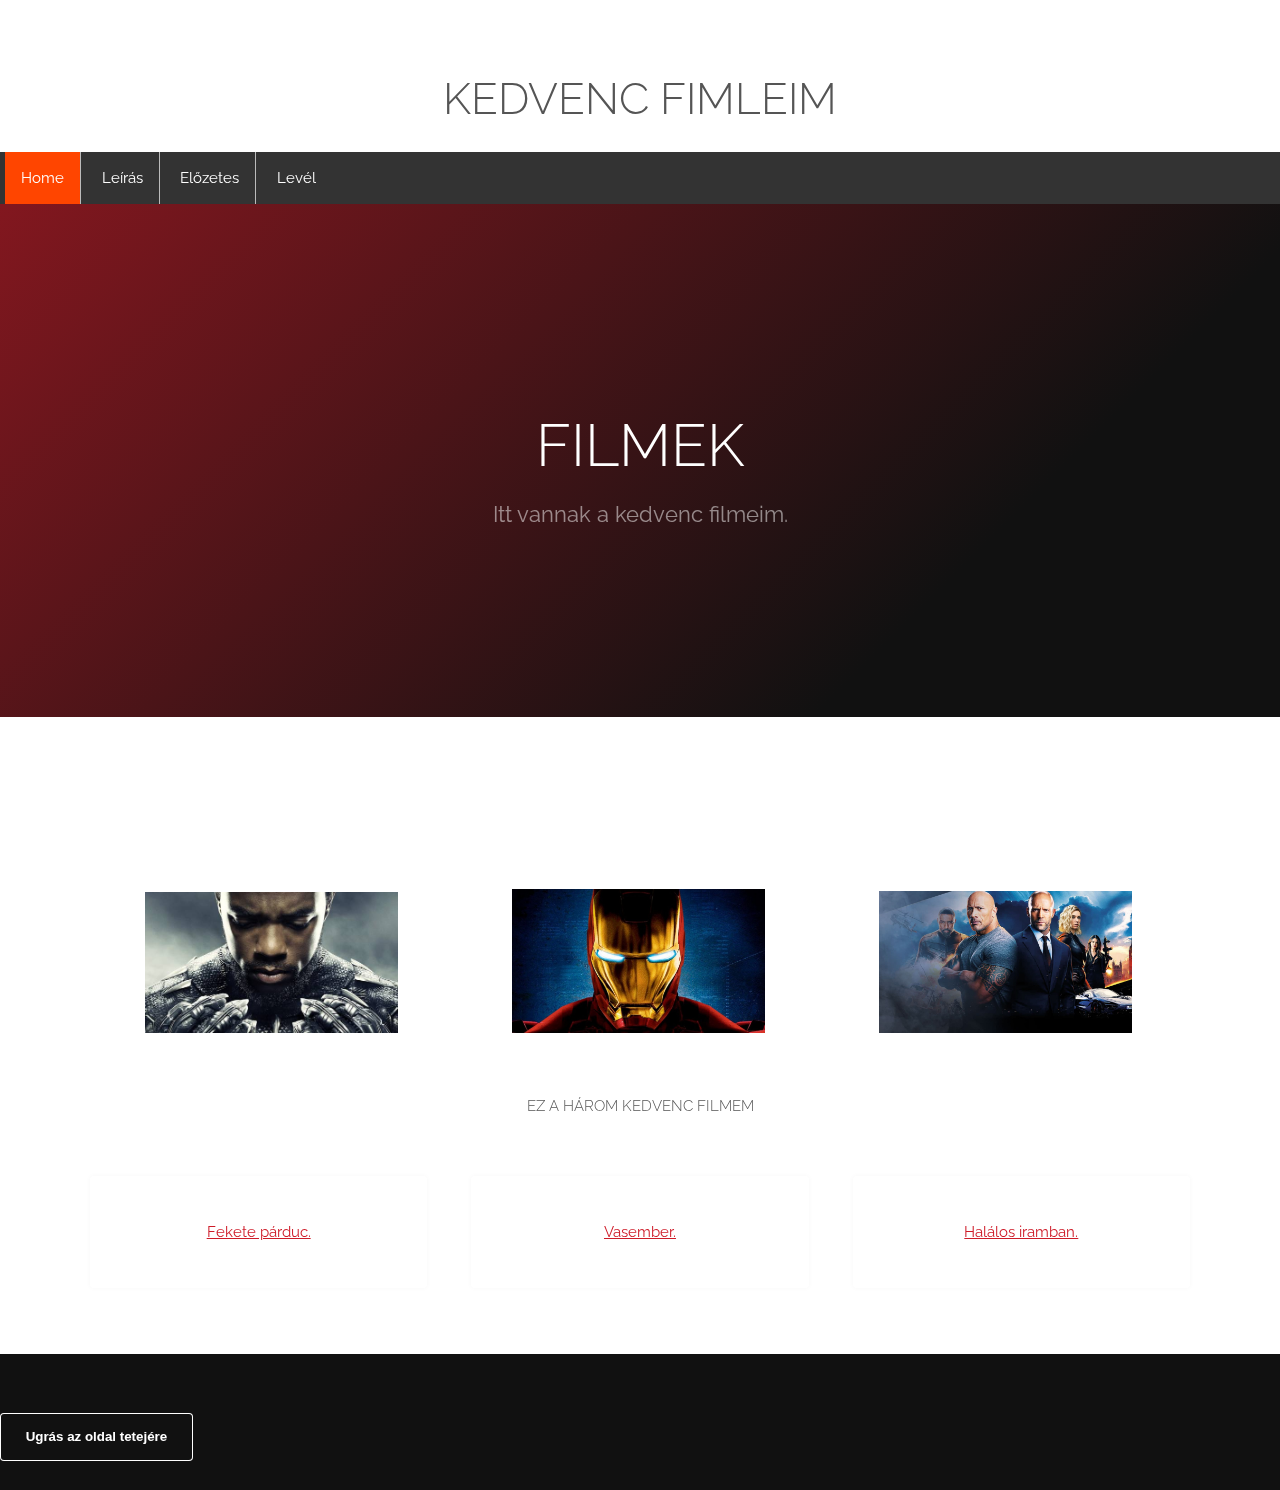
==== index.html @ 6f4a0cf6 "first" ====
<!DOCTYPE html>
<html lang="en">

<head>
    <meta charset="UTF-8">
    <meta name="viewport" content="width=device-width, initial-scale=1.0">
    <title>Filmek</title>
    <link rel="stylesheet" href="/css/main.css">
    <link rel="stylesheet" href="/css/style.css">
</head>

<body>

    <header>
        <h1>Kedvenc fimleim</h1>
    </header>
    <nav>
        <ul>
            <li>
                <a class="active" href="/index.html">Home</a>
            </li>
            <li>
                <a href="works.html">Leírás</a>
            </li>
            <li>
                <a href="gallery.html">Előzetes</a>
            </li>
            <li>
                <a href="about.html">Levél</a>
            </li>
        </ul>
    </nav>
    <section id="banner">
        <div class="inner">
            <h1>Filmek</h1>
            <p>Itt vannak a kedvenc 
                <a href="https://hu.wikipedia.org/wiki/Film">
                filmeim.
            </a>
                    
            </p>
        </div>
    
        <video autoplay loop muted playsinline src="/video/tajkep.mp4"></video>
    
    </section>
    <section class="wrapper">
        <div class="inner">
            <header class="special">
                
            </header>
            <img src="/images/fekete.jpg" alt="Párduc">
            <img src="/images/iron-man.jpg" alt="Vasember">
            <img src="/images/halálos.jpg" alt="Dominik Toretto">

            <header class="special">
                <h4>Ez a három kedvenc filmem</h4>
            </header>

            <div class="highlights">
                <section>
                    <div class="content">
                    <a href="https://port.hu/adatlap/film/mozi/fekete-parduc-black-panther/movie-188768">Fekete párduc.</a> 
                    </div>
                </section>
                <section>
                    <div class="content">
                        <a href="https://port.hu/adatlap/film/tv/a-vasember-iron-man/movie-86728">Vasember.</a>
                    </div>
                </section>
                <section>
                    <div class="content">
                        <a href="https://port.hu/adatlap/film/tv/halalos-iramban-the-fast-and-the-furious/movie-41351">Halálos iramban.</a>
                    </div>
                </section>

            </div>
        </div>
    </section>

    <footer id="footer">
        <a href="#top">
            <button>Ugrás az oldal tetejére</button>
        </a>
    </footer>










</body>

</html>
---- css/main.css ----
@import url(font-awesome.min.css);
@import url("https://fonts.googleapis.com/css?family=Raleway:200,300,400,500,600");
/*
	Industrious by TEMPLATED
	templated.co @templatedco
	Released for free under the Creative Commons Attribution 3.0 license (templated.co/license)
*/
/* Basic */
@-ms-viewport {
  width: device-width; }
body {
  -ms-overflow-style: scrollbar; }

@media screen and (max-width: 480px) {
  html, body {
    min-width: 320px; } }
html {
  box-sizing: border-box; }

*, *:before, *:after {
  box-sizing: inherit; }

body {
  background: #ffffff; }
  body.is-preload *, body.is-preload *:before, body.is-preload *:after {
    -moz-animation: none !important;
    -webkit-animation: none !important;
    -ms-animation: none !important;
    animation: none !important;
    -moz-transition: none !important;
    -webkit-transition: none !important;
    -ms-transition: none !important;
    transition: none !important; }

html, body, div, span, applet, object,
iframe, h1, h2, h3, h4, h5, h6, p, blockquote,
pre, a, abbr, acronym, address, big, cite,
code, del, dfn, em, img, ins, kbd, q, s, samp,
small, strike, strong, sub, sup, tt, var, b,
u, i, center, dl, dt, dd, ol, ul, li, fieldset,
form, label, legend, table, caption, tbody,
tfoot, thead, tr, th, td, article, aside,
canvas, details, embed, figure, figcaption,
footer, header, hgroup, menu, nav, output, ruby,
section, summary, time, mark, audio, video {
  margin: 0;
  padding: 0;
  border: 0;
  font-size: 100%;
  font: inherit;
  vertical-align: baseline; }

article, aside, details, figcaption, figure,
footer, header, hgroup, menu, nav, section {
  display: block; }

body {
  line-height: 1; }

ol, ul {
  list-style: none; }

blockquote, q {
  quotes: none; }
  blockquote:before, blockquote:after, q:before, q:after {
    content: '';
    content: none; }

table {
  border-collapse: collapse;
  border-spacing: 0; }

body {
  -webkit-text-size-adjust: none; }

mark {
  background-color: transparent;
  color: inherit; }

input::-moz-focus-inner {
  border: 0;
  padding: 0; }

input, select, textarea {
  -moz-appearance: none;
  -webkit-appearance: none;
  -ms-appearance: none;
  appearance: none; }

/* Typography */
html {
  font-size: 13pt; }
  @media screen and (max-width: 1680px) {
    html {
      font-size: 11pt; } }
  @media screen and (max-width: 980px) {
    html {
      font-size: 12pt; } }
  @media screen and (max-width: 480px) {
    html {
      font-size: 11pt; } }

body {
  background-color: #ffffff;
  color: #444444; }

body, input, select, textarea {
  font-family: "Raleway", Arial, Helvetica, sans-serif;
  font-weight: 400;
  font-size: 1rem;
  line-height: 1.65; }

a {
  -moz-transition: color 0.2s ease-in-out;
  -webkit-transition: color 0.2s ease-in-out;
  -ms-transition: color 0.2s ease-in-out;
  transition: color 0.2s ease-in-out;
  text-decoration: underline; }
  a:hover {
    text-decoration: none; }

strong, b {
  font-weight: 600; }

em, i {
  font-style: italic; }

p {
  margin: 0 0 2rem 0; }

header.special {
  text-align: center;
  margin-bottom: 4rem; }
  header.special p {
    max-width: 75%;
    margin-left: auto;
    margin-right: auto; }

h1, h2, h3, h4, h5, h6 {
  font-weight: 300;
  line-height: 1.5;
  text-transform: uppercase;
  margin: 0 0 1.5rem 0; }
  h1 a, h2 a, h3 a, h4 a, h5 a, h6 a {
    color: inherit;
    text-decoration: none; }

h1 {
  font-size: 3rem;
  line-height: 1.2; }

h2 {
  font-size: 2.25rem;
  line-height: 1.3; }

h3 {
  font-size: 1.25rem; }

h4 {
  font-size: 1rem; }

h5 {
  font-size: 0.9rem; }

h6 {
  font-size: 0.7rem; }

@media screen and (max-width: 736px) {
  h1 {
    font-size: 2.75rem;
    line-height: 1.3; }

  h2 {
    font-size: 1.75rem;
    line-height: 1.5; }

  h3 {
    font-size: 1.25rem; } }
sub {
  font-size: 0.8rem;
  position: relative;
  top: 0.5rem; }

sup {
  font-size: 0.8rem;
  position: relative;
  top: -0.5rem; }

blockquote {
  border-left: solid 0.5rem;
  font-style: italic;
  margin: 0 0 2rem 0;
  padding: 1rem 0 1rem 2rem; }

code {
  border-radius: 4px;
  border: solid 1px;
  font-family: "Courier New", monospace;
  font-size: 0.9rem;
  margin: 0 0.25rem;
  padding: 0.25rem 0.65rem; }

pre {
  -webkit-overflow-scrolling: touch;
  font-family: "Courier New", monospace;
  font-size: 0.9rem;
  margin: 0 0 2rem 0; }
  pre code {
    display: block;
    line-height: 1.75;
    padding: 1rem 1.5rem;
    overflow-x: auto; }

hr {
  border: 0;
  border-bottom: solid 1px;
  margin: 2rem 0; }
  hr.major {
    margin: 4rem 0; }

input, select, textarea {
  color: #555555; }

a {
  color: #ce1b28; }

strong, b {
  color: #555555; }

h1, h2, h3, h4, h5, h6 {
  color: #555555; }

blockquote {
  border-left-color: rgba(0, 0, 0, 0.25); }

code {
  background: rgba(0, 0, 0, 0.075);
  border-color: rgba(0, 0, 0, 0.25); }

hr {
  border-bottom-color: rgba(0, 0, 0, 0.25); }

/* Inner */
.inner {
  margin: 0 auto;
  width: 75rem;
  max-width: calc(100% - 6rem); }
  @media screen and (max-width: 480px) {
    .inner {
      max-width: calc(100% - 3rem); } }

/* Button */
input[type="submit"],
input[type="reset"],
input[type="button"],
button,
.button {
  -moz-appearance: none;
  -webkit-appearance: none;
  -ms-appearance: none;
  appearance: none;
  -moz-transition: background-color 0.2s ease-in-out, box-shadow 0.2s ease-in-out, color 0.2s ease-in-out;
  -webkit-transition: background-color 0.2s ease-in-out, box-shadow 0.2s ease-in-out, color 0.2s ease-in-out;
  -ms-transition: background-color 0.2s ease-in-out, box-shadow 0.2s ease-in-out, color 0.2s ease-in-out;
  transition: background-color 0.2s ease-in-out, box-shadow 0.2s ease-in-out, color 0.2s ease-in-out;
  border: 0;
  border-radius: 4px;
  cursor: pointer;
  display: inline-block;
  font-weight: 600;
  height: 3.25rem;
  line-height: 3.25rem;
  padding: 0 1.75rem;
  text-align: center;
  text-decoration: none;
  white-space: nowrap; }
  input[type="submit"].small,
  input[type="reset"].small,
  input[type="button"].small,
  button.small,
  .button.small {
    font-size: 0.8rem;
    height: 2.4375rem;
    line-height: 2.4375rem;
    padding: 0 1.25rem; }
  input[type="submit"].large,
  input[type="reset"].large,
  input[type="button"].large,
  button.large,
  .button.large {
    font-size: 1.35rem;
    height: 4.0625rem;
    line-height: 4.0625rem;
    padding: 0 2rem; }
  input[type="submit"].wide,
  input[type="reset"].wide,
  input[type="button"].wide,
  button.wide,
  .button.wide {
    min-width: 13rem; }
  input[type="submit"].icon:before,
  input[type="reset"].icon:before,
  input[type="button"].icon:before,
  button.icon:before,
  .button.icon:before {
    margin-right: 0.5rem; }
  input[type="submit"].fit,
  input[type="reset"].fit,
  input[type="button"].fit,
  button.fit,
  .button.fit {
    width: 100%; }
  input[type="submit"].disabled, input[type="submit"]:disabled,
  input[type="reset"].disabled,
  input[type="reset"]:disabled,
  input[type="button"].disabled,
  input[type="button"]:disabled,
  button.disabled,
  button:disabled,
  .button.disabled,
  .button:disabled {
    pointer-events: none;
    opacity: 0.25; }

input[type="submit"],
input[type="reset"],
input[type="button"],
button,
.button {
  background-color: transparent;
  box-shadow: inset 0 0 0 1px #555555;
  color: #555555 !important; }
  input[type="submit"]:hover,
  input[type="reset"]:hover,
  input[type="button"]:hover,
  button:hover,
  .button:hover {
    box-shadow: inset 0 0 0 1px #ce1b28;
    color: #ce1b28 !important; }
    input[type="submit"]:hover:active,
    input[type="reset"]:hover:active,
    input[type="button"]:hover:active,
    button:hover:active,
    .button:hover:active {
      background-color: rgba(206, 27, 40, 0.25); }
  input[type="submit"].primary,
  input[type="reset"].primary,
  input[type="button"].primary,
  button.primary,
  .button.primary {
    box-shadow: none;
    background-color: #ce1b28;
    color: #ffffff !important; }
    input[type="submit"].primary:hover,
    input[type="reset"].primary:hover,
    input[type="button"].primary:hover,
    button.primary:hover,
    .button.primary:hover {
      background-color: #e2212f;
      box-shadow: none; }
      input[type="submit"].primary:hover:active,
      input[type="reset"].primary:hover:active,
      input[type="button"].primary:hover:active,
      button.primary:hover:active,
      .button.primary:hover:active {
        background-color: #b71824; }

/* Form */
form {
  margin: 0 0 2rem 0; }

input[type="text"],
input[type="password"],
input[type="email"],
input[type="tel"],
input[type="search"],
input[type="url"],
select,
textarea {
  -moz-appearance: none;
  -webkit-appearance: none;
  -ms-appearance: none;
  appearance: none;
  border-radius: 4px;
  border: none;
  border: solid 1px;
  color: inherit;
  display: block;
  outline: 0;
  padding: 0 1rem;
  text-decoration: none;
  width: 100%; }
  input[type="text"]:invalid,
  input[type="password"]:invalid,
  input[type="email"]:invalid,
  input[type="tel"]:invalid,
  input[type="search"]:invalid,
  input[type="url"]:invalid,
  select:invalid,
  textarea:invalid {
    box-shadow: none; }

label {
  display: block;
  font-size: 1rem;
  font-weight: 600;
  margin: 0 0 1rem 0; }

input[type="text"],
input[type="password"],
input[type="email"],
input[type="tel"],
input[type="search"],
input[type="url"] {
  height: 3.25rem; }

select {
  background-size: 1.25rem;
  background-repeat: no-repeat;
  background-position: calc(100% - 1rem) center;
  height: 3.25rem;
  padding-right: 3.25rem;
  text-overflow: ellipsis; }
  select:focus::-ms-value {
    background-color: transparent; }
  select::-ms-expand {
    display: none; }

textarea {
  padding: 0.75rem 1rem; }

input[type="checkbox"],
input[type="radio"] {
  -moz-appearance: none;
  -webkit-appearance: none;
  -ms-appearance: none;
  appearance: none;
  display: block;
  float: left;
  margin-right: -2rem;
  opacity: 0;
  width: 1rem;
  z-index: -1; }
  input[type="checkbox"] + label,
  input[type="radio"] + label {
    text-decoration: none;
    cursor: pointer;
    display: inline-block;
    font-size: 1rem;
    font-weight: 400;
    padding-left: 2.825rem;
    padding-right: 0.875rem;
    position: relative; }
    input[type="checkbox"] + label:before,
    input[type="radio"] + label:before {
      -moz-osx-font-smoothing: grayscale;
      -webkit-font-smoothing: antialiased;
      font-family: FontAwesome;
      font-style: normal;
      font-weight: normal;
      text-transform: none !important; }
    input[type="checkbox"] + label:before,
    input[type="radio"] + label:before {
      border-radius: 4px;
      border: solid 1px;
      content: '';
      display: inline-block;
      height: 1.95rem;
      left: 0;
      line-height: 1.86875rem;
      position: absolute;
      text-align: center;
      top: -0.1625rem;
      width: 1.95rem; }
  input[type="checkbox"]:checked + label:before,
  input[type="radio"]:checked + label:before {
    content: '\f00c'; }

input[type="checkbox"] + label:before {
  border-radius: 4px; }

input[type="radio"] + label:before {
  border-radius: 100%; }

::-webkit-input-placeholder {
  opacity: 1.0; }

:-moz-placeholder {
  opacity: 1.0; }

::-moz-placeholder {
  opacity: 1.0; }

:-ms-input-placeholder {
  opacity: 1.0; }

label {
  color: #555555; }

input[type="text"],
input[type="password"],
input[type="email"],
input[type="tel"],
input[type="search"],
input[type="url"],
select,
textarea {
  background-color: rgba(0, 0, 0, 0.075);
  border-color: rgba(0, 0, 0, 0.25); }
  input[type="text"]:focus,
  input[type="password"]:focus,
  input[type="email"]:focus,
  input[type="tel"]:focus,
  input[type="search"]:focus,
  input[type="url"]:focus,
  select:focus,
  textarea:focus {
    border-color: #ce1b28;
    box-shadow: 0 0 0 1px #ce1b28; }

select {
  background-image: url("data:image/svg+xml;charset=utf8,%3Csvg xmlns='http://www.w3.org/2000/svg' width='40' height='40' preserveAspectRatio='none' viewBox='0 0 40 40'%3E%3Cpath d='M9.4,12.3l10.4,10.4l10.4-10.4c0.2-0.2,0.5-0.4,0.9-0.4c0.3,0,0.6,0.1,0.9,0.4l3.3,3.3c0.2,0.2,0.4,0.5,0.4,0.9 c0,0.4-0.1,0.6-0.4,0.9L20.7,31.9c-0.2,0.2-0.5,0.4-0.9,0.4c-0.3,0-0.6-0.1-0.9-0.4L4.3,17.3c-0.2-0.2-0.4-0.5-0.4-0.9 c0-0.4,0.1-0.6,0.4-0.9l3.3-3.3c0.2-0.2,0.5-0.4,0.9-0.4S9.1,12.1,9.4,12.3z' fill='rgba(0, 0, 0, 0.25)' /%3E%3C/svg%3E"); }
  select option {
    color: #444444;
    background-color: #ffffff; }

input[type="checkbox"] + label,
input[type="radio"] + label {
  color: #444444; }
  input[type="checkbox"] + label:before,
  input[type="radio"] + label:before {
    background: rgba(0, 0, 0, 0.075);
    border-color: rgba(0, 0, 0, 0.25); }
input[type="checkbox"]:checked + label:before,
input[type="radio"]:checked + label:before {
  background-color: #ce1b28;
  border-color: #ce1b28;
  color: #ffffff; }
input[type="checkbox"]:focus + label:before,
input[type="radio"]:focus + label:before {
  border-color: #ce1b28;
  box-shadow: 0 0 0 1px #ce1b28; }

::-webkit-input-placeholder {
  color: #bbbbbb !important; }

:-moz-placeholder {
  color: #bbbbbb !important; }

::-moz-placeholder {
  color: #bbbbbb !important; }

:-ms-input-placeholder {
  color: #bbbbbb !important; }

/* List */
ol {
  list-style: decimal;
  margin: 0 0 2rem 0;
  padding-left: 1.25rem; }
  ol li {
    padding-left: 0.25rem; }

ul {
  list-style: disc;
  margin: 0 0 2rem 0;
  padding-left: 1rem; }
  ul li {
    padding-left: 0.325rem; }
  ul.plain {
    list-style: none;
    padding-left: 0; }
    ul.plain li {
      margin-bottom: 1rem; }
      ul.plain li .icon {
        border-radius: 4px;
        color: #ffffff;
        display: inline-block;
        margin-right: 1rem;
        text-align: center;
        width: 2rem;
        height: 2rem;
        line-height: 2rem;
        background: rgba(0, 0, 0, 0.5); }
  ul.alt {
    list-style: none;
    padding-left: 0; }
    ul.alt li {
      border-top: solid 1px;
      padding: 0.75rem 0; }
      ul.alt li:first-child {
        border-top: 0;
        padding-top: 0; }
      ul.alt li:last-child {
        padding-bottom: 0; }

dl {
  margin: 0 0 2rem 0; }
  dl dt {
    display: block;
    font-weight: 600;
    margin: 0 0 1rem 0; }
  dl dd {
    margin-left: 1.5rem; }

ul.alt li {
  border-top-color: rgba(0, 0, 0, 0.25); }

/* Table */
.table-wrapper {
  -webkit-overflow-scrolling: touch;
  overflow-x: auto; }

table {
  margin: 0 0 2rem 0;
  width: 100%; }
  table tbody tr {
    border: solid 1px;
    border-left: 0;
    border-right: 0; }
  table td {
    padding: 0.75rem 0.75rem; }
  table th {
    font-size: 0.9rem;
    font-weight: 600;
    padding: 0 0.75rem 0.75rem 0.75rem;
    text-align: left; }
  table thead {
    border-bottom: solid 2px; }
  table tfoot {
    border-top: solid 2px; }
  table.alt {
    border-collapse: separate; }
    table.alt tbody tr td {
      border: solid 1px;
      border-left-width: 0;
      border-top-width: 0; }
      table.alt tbody tr td:first-child {
        border-left-width: 1px; }
    table.alt tbody tr:first-child td {
      border-top-width: 1px; }
    table.alt thead {
      border-bottom: 0; }
    table.alt tfoot {
      border-top: 0; }

table tbody tr {
  border-color: rgba(0, 0, 0, 0.25); }
  table tbody tr:nth-child(2n + 1) {
    background-color: rgba(0, 0, 0, 0.075); }
table th {
  color: #555555; }
table thead {
  border-bottom-color: rgba(0, 0, 0, 0.25); }
table tfoot {
  border-top-color: rgba(0, 0, 0, 0.25); }
table.alt tbody tr td {
  border-color: rgba(0, 0, 0, 0.25); }

/* Highlights */
.highlights {
  width: 100%;
  margin: 2.5rem 0;
  display: -moz-flex;
  display: -webkit-flex;
  display: -ms-flex;
  display: flex;
  -moz-flex-wrap: wrap;
  -webkit-flex-wrap: wrap;
  -ms-flex-wrap: wrap;
  flex-wrap: wrap;
  -moz-align-items: -moz-stretch;
  -webkit-align-items: -webkit-stretch;
  -ms-align-items: -ms-stretch;
  align-items: stretch; }
  .highlights > * {
    -moz-flex-shrink: 1;
    -webkit-flex-shrink: 1;
    -ms-flex-shrink: 1;
    flex-shrink: 1;
    -moz-flex-grow: 0;
    -webkit-flex-grow: 0;
    -ms-flex-grow: 0;
    flex-grow: 0; }
  .highlights > * {
    width: 33.3333333333%; }
  .highlights > * {
    padding: 1.5rem;
    width: calc(33.3333333333% + 1rem); }
  .highlights > :nth-child(-n + 3) {
    padding-top: 0; }
  .highlights > :nth-last-child(-n + 3) {
    padding-bottom: 0; }
  .highlights > :nth-child(3n + 1) {
    padding-left: 0; }
  .highlights > :nth-child(3n) {
    padding-right: 0; }
  .highlights > :nth-child(3n + 1),
  .highlights > :nth-child(3n) {
    width: calc(33.3333333333% + -0.5rem); }
  .highlights .content {
    border-radius: 4px;
    height: 100%;
    padding: 3rem;
    text-align: center; }
    .highlights .content .icon {
      font-size: 5rem; }
  .highlights > div > :last-child {
    margin-bottom: 0; }
  @media screen and (max-width: 980px) {
    .highlights > * {
      width: 50%; }
    .highlights > * {
      padding: 1rem;
      width: calc(33.3333333333% + 0.6666666667rem); }
    .highlights > :nth-child(-n + 3) {
      padding-top: 1rem; }
    .highlights > :nth-last-child(-n + 3) {
      padding-bottom: 1rem; }
    .highlights > :nth-child(3n + 1) {
      padding-left: 1rem; }
    .highlights > :nth-child(3n) {
      padding-right: 1rem; }
    .highlights > :nth-child(3n + 1),
    .highlights > :nth-child(3n) {
      padding: 1rem;
      width: calc(50% + 1rem); }
    .highlights > * {
      padding: 1rem;
      width: calc(50% + 1rem); }
    .highlights > :nth-child(-n + 2) {
      padding-top: 0; }
    .highlights > :nth-last-child(-n + 2) {
      padding-bottom: 0; }
    .highlights > :nth-child(2n + 1) {
      padding-left: 0; }
    .highlights > :nth-child(2n) {
      padding-right: 0; }
    .highlights > :nth-child(2n + 1),
    .highlights > :nth-child(2n) {
      width: calc(50% + 0rem); }
    .highlights .content {
      padding: 2rem; } }
  @media screen and (max-width: 736px) {
    .highlights > * {
      width: 100%; }
    .highlights > * {
      padding: 1rem;
      width: calc(33.3333333333% + 0.6666666667rem); }
    .highlights > :nth-child(-n + 3) {
      padding-top: 1rem; }
    .highlights > :nth-last-child(-n + 3) {
      padding-bottom: 1rem; }
    .highlights > :nth-child(3n + 1) {
      padding-left: 1rem; }
    .highlights > :nth-child(3n) {
      padding-right: 1rem; }
    .highlights > :nth-child(3n + 1),
    .highlights > :nth-child(3n) {
      padding: 1rem;
      width: calc(100% + 2rem); }
    .highlights > * {
      padding: 1rem;
      width: calc(50% + 1rem); }
    .highlights > :nth-child(-n + 2) {
      padding-top: 1rem; }
    .highlights > :nth-last-child(-n + 2) {
      padding-bottom: 1rem; }
    .highlights > :nth-child(2n + 1) {
      padding-left: 1rem; }
    .highlights > :nth-child(2n) {
      padding-right: 1rem; }
    .highlights > :nth-child(2n + 1),
    .highlights > :nth-child(2n) {
      padding: 1rem;
      width: calc(100% + 2rem); }
    .highlights > * {
      padding: 1rem;
      width: calc(100% + 2rem); }
    .highlights > :nth-child(-n + 1) {
      padding-top: 0; }
    .highlights > :nth-last-child(-n + 1) {
      padding-bottom: 0; }
    .highlights > :nth-child(1n + 1) {
      padding-left: 0; }
    .highlights > :nth-child(1n) {
      padding-right: 0; }
    .highlights > :nth-child(1n + 1),
    .highlights > :nth-child(1n) {
      width: calc(100% + 1rem); } }

.highlights .content {
  background: #ffffff;
  box-shadow: 0px 0px 4px 1px rgba(0, 0, 0, 0.025); }

/* Testimonials */
.testimonials {
  margin: 2.5rem 0;
  width: 100%;
  display: -moz-flex;
  display: -webkit-flex;
  display: -ms-flex;
  display: flex;
  -moz-flex-wrap: wrap;
  -webkit-flex-wrap: wrap;
  -ms-flex-wrap: wrap;
  flex-wrap: wrap;
  -moz-align-items: -moz-stretch;
  -webkit-align-items: -webkit-stretch;
  -ms-align-items: -ms-stretch;
  align-items: stretch; }
  .testimonials > * {
    -moz-flex-shrink: 1;
    -webkit-flex-shrink: 1;
    -ms-flex-shrink: 1;
    flex-shrink: 1;
    -moz-flex-grow: 0;
    -webkit-flex-grow: 0;
    -ms-flex-grow: 0;
    flex-grow: 0; }
  .testimonials > * {
    width: 33.3333333333%; }
  .testimonials > * {
    padding: 1.5rem;
    width: calc(33.3333333333% + 1rem); }
  .testimonials > :nth-child(-n + 3) {
    padding-top: 0; }
  .testimonials > :nth-last-child(-n + 3) {
    padding-bottom: 0; }
  .testimonials > :nth-child(3n + 1) {
    padding-left: 0; }
  .testimonials > :nth-child(3n) {
    padding-right: 0; }
  .testimonials > :nth-child(3n + 1),
  .testimonials > :nth-child(3n) {
    width: calc(33.3333333333% + -0.5rem); }
  .testimonials .content {
    border-radius: 4px;
    height: 100%;
    padding: 3rem; }
    .testimonials .content .author {
      display: -moz-flex;
      display: -webkit-flex;
      display: -ms-flex;
      display: flex;
      -moz-align-items: center;
      -webkit-align-items: center;
      -ms-align-items: center;
      align-items: center; }
      .testimonials .content .author blockquote {
        margin: 0; }
      .testimonials .content .author .image {
        margin-right: 2rem;
        width: 20%; }
        .testimonials .content .author .image img {
          border-radius: 100%;
          max-width: 100%; }
    .testimonials .content .credit {
      font-size: 0.75rem; }
    .testimonials .content p:last-child {
      margin: 0; }
  .testimonials > div > :last-child {
    margin-bottom: 0; }
  @media screen and (max-width: 980px) {
    .testimonials > * {
      width: 50%; }
    .testimonials > * {
      padding: 1rem;
      width: calc(33.3333333333% + 0.6666666667rem); }
    .testimonials > :nth-child(-n + 3) {
      padding-top: 1rem; }
    .testimonials > :nth-last-child(-n + 3) {
      padding-bottom: 1rem; }
    .testimonials > :nth-child(3n + 1) {
      padding-left: 1rem; }
    .testimonials > :nth-child(3n) {
      padding-right: 1rem; }
    .testimonials > :nth-child(3n + 1),
    .testimonials > :nth-child(3n) {
      padding: 1rem;
      width: calc(50% + 1rem); }
    .testimonials > * {
      padding: 1rem;
      width: calc(50% + 1rem); }
    .testimonials > :nth-child(-n + 2) {
      padding-top: 0; }
    .testimonials > :nth-last-child(-n + 2) {
      padding-bottom: 0; }
    .testimonials > :nth-child(2n + 1) {
      padding-left: 0; }
    .testimonials > :nth-child(2n) {
      padding-right: 0; }
    .testimonials > :nth-child(2n + 1),
    .testimonials > :nth-child(2n) {
      width: calc(50% + 0rem); }
    .testimonials .content {
      padding: 2rem; } }
  @media screen and (max-width: 736px) {
    .testimonials > * {
      width: 100%; }
    .testimonials > * {
      padding: 1rem;
      width: calc(33.3333333333% + 0.6666666667rem); }
    .testimonials > :nth-child(-n + 3) {
      padding-top: 1rem; }
    .testimonials > :nth-last-child(-n + 3) {
      padding-bottom: 1rem; }
    .testimonials > :nth-child(3n + 1) {
      padding-left: 1rem; }
    .testimonials > :nth-child(3n) {
      padding-right: 1rem; }
    .testimonials > :nth-child(3n + 1),
    .testimonials > :nth-child(3n) {
      padding: 1rem;
      width: calc(100% + 2rem); }
    .testimonials > * {
      padding: 1rem;
      width: calc(50% + 1rem); }
    .testimonials > :nth-child(-n + 2) {
      padding-top: 1rem; }
    .testimonials > :nth-last-child(-n + 2) {
      padding-bottom: 1rem; }
    .testimonials > :nth-child(2n + 1) {
      padding-left: 1rem; }
    .testimonials > :nth-child(2n) {
      padding-right: 1rem; }
    .testimonials > :nth-child(2n + 1),
    .testimonials > :nth-child(2n) {
      padding: 1rem;
      width: calc(100% + 2rem); }
    .testimonials > * {
      padding: 1rem;
      width: calc(100% + 2rem); }
    .testimonials > :nth-child(-n + 1) {
      padding-top: 0; }
    .testimonials > :nth-last-child(-n + 1) {
      padding-bottom: 0; }
    .testimonials > :nth-child(1n + 1) {
      padding-left: 0; }
    .testimonials > :nth-child(1n) {
      padding-right: 0; }
    .testimonials > :nth-child(1n + 1),
    .testimonials > :nth-child(1n) {
      width: calc(100% + 1rem); } }

.testimonials .content {
  background: #ffffff;
  box-shadow: 0px 0px 4px 1px rgba(0, 0, 0, 0.025); }
  .testimonials .content .credit strong {
    color: #ce1b28; }

/* Actions */
ul.actions {
  display: -moz-flex;
  display: -webkit-flex;
  display: -ms-flex;
  display: flex;
  cursor: default;
  list-style: none;
  margin-left: -1rem;
  padding-left: 0; }
  ul.actions li {
    padding: 0 0 0 1rem;
    vertical-align: middle; }
  ul.actions.special {
    -moz-justify-content: center;
    -webkit-justify-content: center;
    -ms-justify-content: center;
    justify-content: center;
    width: calc(100% + 1rem); }
  ul.actions.stacked {
    -moz-flex-direction: column;
    -webkit-flex-direction: column;
    -ms-flex-direction: column;
    flex-direction: column;
    margin-left: 0; }
    ul.actions.stacked li {
      padding: 1.3rem 0 0 0; }
      ul.actions.stacked li:first-child {
        padding-top: 0; }
  ul.actions.fit {
    width: calc(100% + 1rem); }
    ul.actions.fit li {
      -moz-flex-grow: 1;
      -webkit-flex-grow: 1;
      -ms-flex-grow: 1;
      flex-grow: 1;
      -moz-flex-shrink: 1;
      -webkit-flex-shrink: 1;
      -ms-flex-shrink: 1;
      flex-shrink: 1;
      width: 100%; }
      ul.actions.fit li > * {
        width: 100%; }
    ul.actions.fit.stacked {
      width: 100%; }
  @media screen and (max-width: 480px) {
    ul.actions:not(.fixed) {
      -moz-flex-direction: column;
      -webkit-flex-direction: column;
      -ms-flex-direction: column;
      flex-direction: column;
      margin-left: 0;
      width: 100% !important; }
      ul.actions:not(.fixed) li {
        -moz-flex-grow: 1;
        -webkit-flex-grow: 1;
        -ms-flex-grow: 1;
        flex-grow: 1;
        -moz-flex-shrink: 1;
        -webkit-flex-shrink: 1;
        -ms-flex-shrink: 1;
        flex-shrink: 1;
        padding: 1rem 0 0 0;
        text-align: center;
        width: 100%; }
        ul.actions:not(.fixed) li > * {
          width: 100%; }
        ul.actions:not(.fixed) li:first-child {
          padding-top: 0; }
        ul.actions:not(.fixed) li input[type="submit"],
        ul.actions:not(.fixed) li input[type="reset"],
        ul.actions:not(.fixed) li input[type="button"],
        ul.actions:not(.fixed) li button,
        ul.actions:not(.fixed) li .button {
          width: 100%; }
          ul.actions:not(.fixed) li input[type="submit"].icon:before,
          ul.actions:not(.fixed) li input[type="reset"].icon:before,
          ul.actions:not(.fixed) li input[type="button"].icon:before,
          ul.actions:not(.fixed) li button.icon:before,
          ul.actions:not(.fixed) li .button.icon:before {
            margin-left: -0.5rem; } }

/* Grid */
.row {
  display: flex;
  flex-wrap: wrap;
  box-sizing: border-box; }
  .row > * {
    box-sizing: border-box; }
  .row.gtr-uniform > * > :last-child {
    margin-bottom: 0; }

.row > .imp {
  order: -1; }
.row > .col-1 {
  width: 8.3333333333%; }
.row > .off-1 {
  margin-left: 8.3333333333%; }
.row > .col-2 {
  width: 16.6666666667%; }
.row > .off-2 {
  margin-left: 16.6666666667%; }
.row > .col-3 {
  width: 25%; }
.row > .off-3 {
  margin-left: 25%; }
.row > .col-4 {
  width: 33.3333333333%; }
.row > .off-4 {
  margin-left: 33.3333333333%; }
.row > .col-5 {
  width: 41.6666666667%; }
.row > .off-5 {
  margin-left: 41.6666666667%; }
.row > .col-6 {
  width: 50%; }
.row > .off-6 {
  margin-left: 50%; }
.row > .col-7 {
  width: 58.3333333333%; }
.row > .off-7 {
  margin-left: 58.3333333333%; }
.row > .col-8 {
  width: 66.6666666667%; }
.row > .off-8 {
  margin-left: 66.6666666667%; }
.row > .col-9 {
  width: 75%; }
.row > .off-9 {
  margin-left: 75%; }
.row > .col-10 {
  width: 83.3333333333%; }
.row > .off-10 {
  margin-left: 83.3333333333%; }
.row > .col-11 {
  width: 91.6666666667%; }
.row > .off-11 {
  margin-left: 91.6666666667%; }
.row > .col-12 {
  width: 100%; }
.row > .off-12 {
  margin-left: 100%; }
.row.gtr-0 {
  margin-top: 0;
  margin-left: 0rem; }
  .row.gtr-0 > * {
    padding: 0 0 0 0rem; }
  .row.gtr-0.gtr-uniform {
    margin-top: 0rem; }
    .row.gtr-0.gtr-uniform > * {
      padding-top: 0rem; }
.row.gtr-25 {
  margin-top: 0;
  margin-left: -0.75rem; }
  .row.gtr-25 > * {
    padding: 0 0 0 0.75rem; }
  .row.gtr-25.gtr-uniform {
    margin-top: -0.75rem; }
    .row.gtr-25.gtr-uniform > * {
      padding-top: 0.75rem; }
.row.gtr-50 {
  margin-top: 0;
  margin-left: -1.5rem; }
  .row.gtr-50 > * {
    padding: 0 0 0 1.5rem; }
  .row.gtr-50.gtr-uniform {
    margin-top: -1.5rem; }
    .row.gtr-50.gtr-uniform > * {
      padding-top: 1.5rem; }
.row {
  margin-top: 0;
  margin-left: -3rem; }
  .row > * {
    padding: 0 0 0 3rem; }
  .row.gtr-uniform {
    margin-top: -3rem; }
    .row.gtr-uniform > * {
      padding-top: 3rem; }
.row.gtr-150 {
  margin-top: 0;
  margin-left: -4.5rem; }
  .row.gtr-150 > * {
    padding: 0 0 0 4.5rem; }
  .row.gtr-150.gtr-uniform {
    margin-top: -4.5rem; }
    .row.gtr-150.gtr-uniform > * {
      padding-top: 4.5rem; }
.row.gtr-200 {
  margin-top: 0;
  margin-left: -6rem; }
  .row.gtr-200 > * {
    padding: 0 0 0 6rem; }
  .row.gtr-200.gtr-uniform {
    margin-top: -6rem; }
    .row.gtr-200.gtr-uniform > * {
      padding-top: 6rem; }

@media screen and (max-width: 1680px) {
  .row {
    display: flex;
    flex-wrap: wrap;
    box-sizing: border-box; }
    .row > * {
      box-sizing: border-box; }
    .row.gtr-uniform > * > :last-child {
      margin-bottom: 0; }

  .row > .imp-xlarge {
    order: -1; }
  .row > .col-1-xlarge {
    width: 8.3333333333%; }
  .row > .off-1-xlarge {
    margin-left: 8.3333333333%; }
  .row > .col-2-xlarge {
    width: 16.6666666667%; }
  .row > .off-2-xlarge {
    margin-left: 16.6666666667%; }
  .row > .col-3-xlarge {
    width: 25%; }
  .row > .off-3-xlarge {
    margin-left: 25%; }
  .row > .col-4-xlarge {
    width: 33.3333333333%; }
  .row > .off-4-xlarge {
    margin-left: 33.3333333333%; }
  .row > .col-5-xlarge {
    width: 41.6666666667%; }
  .row > .off-5-xlarge {
    margin-left: 41.6666666667%; }
  .row > .col-6-xlarge {
    width: 50%; }
  .row > .off-6-xlarge {
    margin-left: 50%; }
  .row > .col-7-xlarge {
    width: 58.3333333333%; }
  .row > .off-7-xlarge {
    margin-left: 58.3333333333%; }
  .row > .col-8-xlarge {
    width: 66.6666666667%; }
  .row > .off-8-xlarge {
    margin-left: 66.6666666667%; }
  .row > .col-9-xlarge {
    width: 75%; }
  .row > .off-9-xlarge {
    margin-left: 75%; }
  .row > .col-10-xlarge {
    width: 83.3333333333%; }
  .row > .off-10-xlarge {
    margin-left: 83.3333333333%; }
  .row > .col-11-xlarge {
    width: 91.6666666667%; }
  .row > .off-11-xlarge {
    margin-left: 91.6666666667%; }
  .row > .col-12-xlarge {
    width: 100%; }
  .row > .off-12-xlarge {
    margin-left: 100%; }
  .row.gtr-0 {
    margin-top: 0;
    margin-left: 0rem; }
    .row.gtr-0 > * {
      padding: 0 0 0 0rem; }
    .row.gtr-0.gtr-uniform {
      margin-top: 0rem; }
      .row.gtr-0.gtr-uniform > * {
        padding-top: 0rem; }
  .row.gtr-25 {
    margin-top: 0;
    margin-left: -0.75rem; }
    .row.gtr-25 > * {
      padding: 0 0 0 0.75rem; }
    .row.gtr-25.gtr-uniform {
      margin-top: -0.75rem; }
      .row.gtr-25.gtr-uniform > * {
        padding-top: 0.75rem; }
  .row.gtr-50 {
    margin-top: 0;
    margin-left: -1.5rem; }
    .row.gtr-50 > * {
      padding: 0 0 0 1.5rem; }
    .row.gtr-50.gtr-uniform {
      margin-top: -1.5rem; }
      .row.gtr-50.gtr-uniform > * {
        padding-top: 1.5rem; }
  .row {
    margin-top: 0;
    margin-left: -3rem; }
    .row > * {
      padding: 0 0 0 3rem; }
    .row.gtr-uniform {
      margin-top: -3rem; }
      .row.gtr-uniform > * {
        padding-top: 3rem; }
  .row.gtr-150 {
    margin-top: 0;
    margin-left: -4.5rem; }
    .row.gtr-150 > * {
      padding: 0 0 0 4.5rem; }
    .row.gtr-150.gtr-uniform {
      margin-top: -4.5rem; }
      .row.gtr-150.gtr-uniform > * {
        padding-top: 4.5rem; }
  .row.gtr-200 {
    margin-top: 0;
    margin-left: -6rem; }
    .row.gtr-200 > * {
      padding: 0 0 0 6rem; }
    .row.gtr-200.gtr-uniform {
      margin-top: -6rem; }
      .row.gtr-200.gtr-uniform > * {
        padding-top: 6rem; } }
@media screen and (max-width: 1280px) {
  .row {
    display: flex;
    flex-wrap: wrap;
    box-sizing: border-box; }
    .row > * {
      box-sizing: border-box; }
    .row.gtr-uniform > * > :last-child {
      margin-bottom: 0; }

  .row > .imp-large {
    order: -1; }
  .row > .col-1-large {
    width: 8.3333333333%; }
  .row > .off-1-large {
    margin-left: 8.3333333333%; }
  .row > .col-2-large {
    width: 16.6666666667%; }
  .row > .off-2-large {
    margin-left: 16.6666666667%; }
  .row > .col-3-large {
    width: 25%; }
  .row > .off-3-large {
    margin-left: 25%; }
  .row > .col-4-large {
    width: 33.3333333333%; }
  .row > .off-4-large {
    margin-left: 33.3333333333%; }
  .row > .col-5-large {
    width: 41.6666666667%; }
  .row > .off-5-large {
    margin-left: 41.6666666667%; }
  .row > .col-6-large {
    width: 50%; }
  .row > .off-6-large {
    margin-left: 50%; }
  .row > .col-7-large {
    width: 58.3333333333%; }
  .row > .off-7-large {
    margin-left: 58.3333333333%; }
  .row > .col-8-large {
    width: 66.6666666667%; }
  .row > .off-8-large {
    margin-left: 66.6666666667%; }
  .row > .col-9-large {
    width: 75%; }
  .row > .off-9-large {
    margin-left: 75%; }
  .row > .col-10-large {
    width: 83.3333333333%; }
  .row > .off-10-large {
    margin-left: 83.3333333333%; }
  .row > .col-11-large {
    width: 91.6666666667%; }
  .row > .off-11-large {
    margin-left: 91.6666666667%; }
  .row > .col-12-large {
    width: 100%; }
  .row > .off-12-large {
    margin-left: 100%; }
  .row.gtr-0 {
    margin-top: 0;
    margin-left: 0rem; }
    .row.gtr-0 > * {
      padding: 0 0 0 0rem; }
    .row.gtr-0.gtr-uniform {
      margin-top: 0rem; }
      .row.gtr-0.gtr-uniform > * {
        padding-top: 0rem; }
  .row.gtr-25 {
    margin-top: 0;
    margin-left: -0.375rem; }
    .row.gtr-25 > * {
      padding: 0 0 0 0.375rem; }
    .row.gtr-25.gtr-uniform {
      margin-top: -0.375rem; }
      .row.gtr-25.gtr-uniform > * {
        padding-top: 0.375rem; }
  .row.gtr-50 {
    margin-top: 0;
    margin-left: -0.75rem; }
    .row.gtr-50 > * {
      padding: 0 0 0 0.75rem; }
    .row.gtr-50.gtr-uniform {
      margin-top: -0.75rem; }
      .row.gtr-50.gtr-uniform > * {
        padding-top: 0.75rem; }
  .row {
    margin-top: 0;
    margin-left: -1.5rem; }
    .row > * {
      padding: 0 0 0 1.5rem; }
    .row.gtr-uniform {
      margin-top: -1.5rem; }
      .row.gtr-uniform > * {
        padding-top: 1.5rem; }
  .row.gtr-150 {
    margin-top: 0;
    margin-left: -2.25rem; }
    .row.gtr-150 > * {
      padding: 0 0 0 2.25rem; }
    .row.gtr-150.gtr-uniform {
      margin-top: -2.25rem; }
      .row.gtr-150.gtr-uniform > * {
        padding-top: 2.25rem; }
  .row.gtr-200 {
    margin-top: 0;
    margin-left: -3rem; }
    .row.gtr-200 > * {
      padding: 0 0 0 3rem; }
    .row.gtr-200.gtr-uniform {
      margin-top: -3rem; }
      .row.gtr-200.gtr-uniform > * {
        padding-top: 3rem; } }
@media screen and (max-width: 980px) {
  .row {
    display: flex;
    flex-wrap: wrap;
    box-sizing: border-box; }
    .row > * {
      box-sizing: border-box; }
    .row.gtr-uniform > * > :last-child {
      margin-bottom: 0; }

  .row > .imp-medium {
    order: -1; }
  .row > .col-1-medium {
    width: 8.3333333333%; }
  .row > .off-1-medium {
    margin-left: 8.3333333333%; }
  .row > .col-2-medium {
    width: 16.6666666667%; }
  .row > .off-2-medium {
    margin-left: 16.6666666667%; }
  .row > .col-3-medium {
    width: 25%; }
  .row > .off-3-medium {
    margin-left: 25%; }
  .row > .col-4-medium {
    width: 33.3333333333%; }
  .row > .off-4-medium {
    margin-left: 33.3333333333%; }
  .row > .col-5-medium {
    width: 41.6666666667%; }
  .row > .off-5-medium {
    margin-left: 41.6666666667%; }
  .row > .col-6-medium {
    width: 50%; }
  .row > .off-6-medium {
    margin-left: 50%; }
  .row > .col-7-medium {
    width: 58.3333333333%; }
  .row > .off-7-medium {
    margin-left: 58.3333333333%; }
  .row > .col-8-medium {
    width: 66.6666666667%; }
  .row > .off-8-medium {
    margin-left: 66.6666666667%; }
  .row > .col-9-medium {
    width: 75%; }
  .row > .off-9-medium {
    margin-left: 75%; }
  .row > .col-10-medium {
    width: 83.3333333333%; }
  .row > .off-10-medium {
    margin-left: 83.3333333333%; }
  .row > .col-11-medium {
    width: 91.6666666667%; }
  .row > .off-11-medium {
    margin-left: 91.6666666667%; }
  .row > .col-12-medium {
    width: 100%; }
  .row > .off-12-medium {
    margin-left: 100%; }
  .row.gtr-0 {
    margin-top: 0;
    margin-left: 0rem; }
    .row.gtr-0 > * {
      padding: 0 0 0 0rem; }
    .row.gtr-0.gtr-uniform {
      margin-top: 0rem; }
      .row.gtr-0.gtr-uniform > * {
        padding-top: 0rem; }
  .row.gtr-25 {
    margin-top: 0;
    margin-left: -0.375rem; }
    .row.gtr-25 > * {
      padding: 0 0 0 0.375rem; }
    .row.gtr-25.gtr-uniform {
      margin-top: -0.375rem; }
      .row.gtr-25.gtr-uniform > * {
        padding-top: 0.375rem; }
  .row.gtr-50 {
    margin-top: 0;
    margin-left: -0.75rem; }
    .row.gtr-50 > * {
      padding: 0 0 0 0.75rem; }
    .row.gtr-50.gtr-uniform {
      margin-top: -0.75rem; }
      .row.gtr-50.gtr-uniform > * {
        padding-top: 0.75rem; }
  .row {
    margin-top: 0;
    margin-left: -1.5rem; }
    .row > * {
      padding: 0 0 0 1.5rem; }
    .row.gtr-uniform {
      margin-top: -1.5rem; }
      .row.gtr-uniform > * {
        padding-top: 1.5rem; }
  .row.gtr-150 {
    margin-top: 0;
    margin-left: -2.25rem; }
    .row.gtr-150 > * {
      padding: 0 0 0 2.25rem; }
    .row.gtr-150.gtr-uniform {
      margin-top: -2.25rem; }
      .row.gtr-150.gtr-uniform > * {
        padding-top: 2.25rem; }
  .row.gtr-200 {
    margin-top: 0;
    margin-left: -3rem; }
    .row.gtr-200 > * {
      padding: 0 0 0 3rem; }
    .row.gtr-200.gtr-uniform {
      margin-top: -3rem; }
      .row.gtr-200.gtr-uniform > * {
        padding-top: 3rem; } }
@media screen and (max-width: 736px) {
  .row {
    display: flex;
    flex-wrap: wrap;
    box-sizing: border-box; }
    .row > * {
      box-sizing: border-box; }
    .row.gtr-uniform > * > :last-child {
      margin-bottom: 0; }

  .row > .imp-small {
    order: -1; }
  .row > .col-1-small {
    width: 8.3333333333%; }
  .row > .off-1-small {
    margin-left: 8.3333333333%; }
  .row > .col-2-small {
    width: 16.6666666667%; }
  .row > .off-2-small {
    margin-left: 16.6666666667%; }
  .row > .col-3-small {
    width: 25%; }
  .row > .off-3-small {
    margin-left: 25%; }
  .row > .col-4-small {
    width: 33.3333333333%; }
  .row > .off-4-small {
    margin-left: 33.3333333333%; }
  .row > .col-5-small {
    width: 41.6666666667%; }
  .row > .off-5-small {
    margin-left: 41.6666666667%; }
  .row > .col-6-small {
    width: 50%; }
  .row > .off-6-small {
    margin-left: 50%; }
  .row > .col-7-small {
    width: 58.3333333333%; }
  .row > .off-7-small {
    margin-left: 58.3333333333%; }
  .row > .col-8-small {
    width: 66.6666666667%; }
  .row > .off-8-small {
    margin-left: 66.6666666667%; }
  .row > .col-9-small {
    width: 75%; }
  .row > .off-9-small {
    margin-left: 75%; }
  .row > .col-10-small {
    width: 83.3333333333%; }
  .row > .off-10-small {
    margin-left: 83.3333333333%; }
  .row > .col-11-small {
    width: 91.6666666667%; }
  .row > .off-11-small {
    margin-left: 91.6666666667%; }
  .row > .col-12-small {
    width: 100%; }
  .row > .off-12-small {
    margin-left: 100%; }
  .row.gtr-0 {
    margin-top: 0;
    margin-left: 0rem; }
    .row.gtr-0 > * {
      padding: 0 0 0 0rem; }
    .row.gtr-0.gtr-uniform {
      margin-top: 0rem; }
      .row.gtr-0.gtr-uniform > * {
        padding-top: 0rem; }
  .row.gtr-25 {
    margin-top: 0;
    margin-left: -0.3125rem; }
    .row.gtr-25 > * {
      padding: 0 0 0 0.3125rem; }
    .row.gtr-25.gtr-uniform {
      margin-top: -0.3125rem; }
      .row.gtr-25.gtr-uniform > * {
        padding-top: 0.3125rem; }
  .row.gtr-50 {
    margin-top: 0;
    margin-left: -0.625rem; }
    .row.gtr-50 > * {
      padding: 0 0 0 0.625rem; }
    .row.gtr-50.gtr-uniform {
      margin-top: -0.625rem; }
      .row.gtr-50.gtr-uniform > * {
        padding-top: 0.625rem; }
  .row {
    margin-top: 0;
    margin-left: -1.25rem; }
    .row > * {
      padding: 0 0 0 1.25rem; }
    .row.gtr-uniform {
      margin-top: -1.25rem; }
      .row.gtr-uniform > * {
        padding-top: 1.25rem; }
  .row.gtr-150 {
    margin-top: 0;
    margin-left: -1.875rem; }
    .row.gtr-150 > * {
      padding: 0 0 0 1.875rem; }
    .row.gtr-150.gtr-uniform {
      margin-top: -1.875rem; }
      .row.gtr-150.gtr-uniform > * {
        padding-top: 1.875rem; }
  .row.gtr-200 {
    margin-top: 0;
    margin-left: -2.5rem; }
    .row.gtr-200 > * {
      padding: 0 0 0 2.5rem; }
    .row.gtr-200.gtr-uniform {
      margin-top: -2.5rem; }
      .row.gtr-200.gtr-uniform > * {
        padding-top: 2.5rem; } }
@media screen and (max-width: 480px) {
  .row {
    display: flex;
    flex-wrap: wrap;
    box-sizing: border-box; }
    .row > * {
      box-sizing: border-box; }
    .row.gtr-uniform > * > :last-child {
      margin-bottom: 0; }

  .row > .imp-xsmall {
    order: -1; }
  .row > .col-1-xsmall {
    width: 8.3333333333%; }
  .row > .off-1-xsmall {
    margin-left: 8.3333333333%; }
  .row > .col-2-xsmall {
    width: 16.6666666667%; }
  .row > .off-2-xsmall {
    margin-left: 16.6666666667%; }
  .row > .col-3-xsmall {
    width: 25%; }
  .row > .off-3-xsmall {
    margin-left: 25%; }
  .row > .col-4-xsmall {
    width: 33.3333333333%; }
  .row > .off-4-xsmall {
    margin-left: 33.3333333333%; }
  .row > .col-5-xsmall {
    width: 41.6666666667%; }
  .row > .off-5-xsmall {
    margin-left: 41.6666666667%; }
  .row > .col-6-xsmall {
    width: 50%; }
  .row > .off-6-xsmall {
    margin-left: 50%; }
  .row > .col-7-xsmall {
    width: 58.3333333333%; }
  .row > .off-7-xsmall {
    margin-left: 58.3333333333%; }
  .row > .col-8-xsmall {
    width: 66.6666666667%; }
  .row > .off-8-xsmall {
    margin-left: 66.6666666667%; }
  .row > .col-9-xsmall {
    width: 75%; }
  .row > .off-9-xsmall {
    margin-left: 75%; }
  .row > .col-10-xsmall {
    width: 83.3333333333%; }
  .row > .off-10-xsmall {
    margin-left: 83.3333333333%; }
  .row > .col-11-xsmall {
    width: 91.6666666667%; }
  .row > .off-11-xsmall {
    margin-left: 91.6666666667%; }
  .row > .col-12-xsmall {
    width: 100%; }
  .row > .off-12-xsmall {
    margin-left: 100%; }
  .row.gtr-0 {
    margin-top: 0;
    margin-left: 0rem; }
    .row.gtr-0 > * {
      padding: 0 0 0 0rem; }
    .row.gtr-0.gtr-uniform {
      margin-top: 0rem; }
      .row.gtr-0.gtr-uniform > * {
        padding-top: 0rem; }
  .row.gtr-25 {
    margin-top: 0;
    margin-left: -0.3125rem; }
    .row.gtr-25 > * {
      padding: 0 0 0 0.3125rem; }
    .row.gtr-25.gtr-uniform {
      margin-top: -0.3125rem; }
      .row.gtr-25.gtr-uniform > * {
        padding-top: 0.3125rem; }
  .row.gtr-50 {
    margin-top: 0;
    margin-left: -0.625rem; }
    .row.gtr-50 > * {
      padding: 0 0 0 0.625rem; }
    .row.gtr-50.gtr-uniform {
      margin-top: -0.625rem; }
      .row.gtr-50.gtr-uniform > * {
        padding-top: 0.625rem; }
  .row {
    margin-top: 0;
    margin-left: -1.25rem; }
    .row > * {
      padding: 0 0 0 1.25rem; }
    .row.gtr-uniform {
      margin-top: -1.25rem; }
      .row.gtr-uniform > * {
        padding-top: 1.25rem; }
  .row.gtr-150 {
    margin-top: 0;
    margin-left: -1.875rem; }
    .row.gtr-150 > * {
      padding: 0 0 0 1.875rem; }
    .row.gtr-150.gtr-uniform {
      margin-top: -1.875rem; }
      .row.gtr-150.gtr-uniform > * {
        padding-top: 1.875rem; }
  .row.gtr-200 {
    margin-top: 0;
    margin-left: -2.5rem; }
    .row.gtr-200 > * {
      padding: 0 0 0 2.5rem; }
    .row.gtr-200.gtr-uniform {
      margin-top: -2.5rem; }
      .row.gtr-200.gtr-uniform > * {
        padding-top: 2.5rem; } }
/* Icon */
.icon {
  text-decoration: none;
  border-bottom: none;
  position: relative; }
  .icon:before {
    -moz-osx-font-smoothing: grayscale;
    -webkit-font-smoothing: antialiased;
    font-family: FontAwesome;
    font-style: normal;
    font-weight: normal;
    text-transform: none !important; }
  .icon > .label {
    display: none; }

/* Icons */
ul.icons {
  cursor: default;
  list-style: none;
  padding-left: 0; }
  ul.icons li {
    display: inline-block;
    padding: 0 1rem 0 0; }
    ul.icons li:last-child {
      padding-right: 0; }
    ul.icons li .icon:before {
      font-size: 2rem; }

/* Image */
.image {
  border-radius: 4px;
  border: 0;
  display: inline-block;
  position: relative; }
  .image img {
    border-radius: 4px;
    display: block; }
  .image.left, .image.right {
    max-width: 40%; }
    .image.left img, .image.right img {
      width: 100%; }
  .image.left {
    float: left;
    margin: 0 2rem 2rem 0;
    top: 0.25rem; }
  .image.right {
    float: right;
    margin: 0 0 2rem 2rem;
    top: 0.25rem; }
  .image.fit {
    display: block;
    margin: 0 0 2rem 0;
    width: 100%; }
    .image.fit img {
      width: 100%; }
  .image.main {
    display: block;
    margin: 0 0 3rem 0;
    width: 100%; }
    .image.main img {
      width: 100%; }

/* Wrapper */
.wrapper {
  padding: 8rem 0 6rem 0 ;
  position: relative;
  z-index: 1; }
  @media screen and (max-width: 1280px) {
    .wrapper {
      padding: 4rem 0 2rem 0 ; } }
  @media screen and (max-width: 736px) {
    .wrapper {
      padding: 3rem 0 1rem 0 ; } }
  @media screen and (max-width: 480px) {
    .wrapper {
      padding: 2rem 0 0.1rem 0 ; } }

/* Banner */
#banner {
  -ms-flex-align: center;
  -ms-flex-pack: center;
  background-color: #111111;
  color: rgba(255, 255, 255, 0.5);
  -moz-align-items: center;
  -webkit-align-items: center;
  -ms-align-items: center;
  align-items: center;
  display: -moz-flex;
  display: -webkit-flex;
  display: -ms-flex;
  display: flex;
  -moz-justify-content: center;
  -webkit-justify-content: center;
  -ms-justify-content: center;
  justify-content: center;
  background-image: url("../../images/banner.jpg");
  background-position: center;
  background-repeat: no-repeat;
  background-size: cover;
  border-top: 0;
  display: -ms-flexbox;
  height: 35rem !important;
  min-height: 35rem;
  overflow: hidden;
  position: relative;
  text-align: center;
  width: 100%; }
  #banner input, #banner select, #banner textarea {
    color: #ffffff; }
  #banner a {
    color: #ce1b28; }
  #banner strong, #banner b {
    color: #ffffff; }
  #banner h1, #banner h2, #banner h3, #banner h4, #banner h5, #banner h6 {
    color: #ffffff; }
  #banner blockquote {
    border-left-color: rgba(255, 255, 255, 0.25); }
  #banner code {
    background: rgba(255, 255, 255, 0.075);
    border-color: rgba(255, 255, 255, 0.25); }
  #banner hr {
    border-bottom-color: rgba(255, 255, 255, 0.25); }
  #banner input[type="submit"],
  #banner input[type="reset"],
  #banner input[type="button"],
  #banner button,
  #banner .button {
    background-color: transparent;
    box-shadow: inset 0 0 0 1px #ffffff;
    color: #ffffff !important; }
    #banner input[type="submit"]:hover,
    #banner input[type="reset"]:hover,
    #banner input[type="button"]:hover,
    #banner button:hover,
    #banner .button:hover {
      box-shadow: inset 0 0 0 1px #ce1b28;
      color: #ce1b28 !important; }
      #banner input[type="submit"]:hover:active,
      #banner input[type="reset"]:hover:active,
      #banner input[type="button"]:hover:active,
      #banner button:hover:active,
      #banner .button:hover:active {
        background-color: rgba(206, 27, 40, 0.25); }
    #banner input[type="submit"].primary,
    #banner input[type="reset"].primary,
    #banner input[type="button"].primary,
    #banner button.primary,
    #banner .button.primary {
      box-shadow: none;
      background-color: #ce1b28;
      color: #ffffff !important; }
      #banner input[type="submit"].primary:hover,
      #banner input[type="reset"].primary:hover,
      #banner input[type="button"].primary:hover,
      #banner button.primary:hover,
      #banner .button.primary:hover {
        background-color: #e2212f;
        box-shadow: none; }
        #banner input[type="submit"].primary:hover:active,
        #banner input[type="reset"].primary:hover:active,
        #banner input[type="button"].primary:hover:active,
        #banner button.primary:hover:active,
        #banner .button.primary:hover:active {
          background-color: #b71824; }
  #banner label {
    color: #ffffff; }
  #banner input[type="text"],
  #banner input[type="password"],
  #banner input[type="email"],
  #banner input[type="tel"],
  #banner input[type="search"],
  #banner input[type="url"],
  #banner select,
  #banner textarea {
    background-color: rgba(255, 255, 255, 0.075);
    border-color: rgba(255, 255, 255, 0.25); }
    #banner input[type="text"]:focus,
    #banner input[type="password"]:focus,
    #banner input[type="email"]:focus,
    #banner input[type="tel"]:focus,
    #banner input[type="search"]:focus,
    #banner input[type="url"]:focus,
    #banner select:focus,
    #banner textarea:focus {
      border-color: #ce1b28;
      box-shadow: 0 0 0 1px #ce1b28; }
  #banner select {
    background-image: url("data:image/svg+xml;charset=utf8,%3Csvg xmlns='http://www.w3.org/2000/svg' width='40' height='40' preserveAspectRatio='none' viewBox='0 0 40 40'%3E%3Cpath d='M9.4,12.3l10.4,10.4l10.4-10.4c0.2-0.2,0.5-0.4,0.9-0.4c0.3,0,0.6,0.1,0.9,0.4l3.3,3.3c0.2,0.2,0.4,0.5,0.4,0.9 c0,0.4-0.1,0.6-0.4,0.9L20.7,31.9c-0.2,0.2-0.5,0.4-0.9,0.4c-0.3,0-0.6-0.1-0.9-0.4L4.3,17.3c-0.2-0.2-0.4-0.5-0.4-0.9 c0-0.4,0.1-0.6,0.4-0.9l3.3-3.3c0.2-0.2,0.5-0.4,0.9-0.4S9.1,12.1,9.4,12.3z' fill='rgba(255, 255, 255, 0.25)' /%3E%3C/svg%3E"); }
    #banner select option {
      color: rgba(255, 255, 255, 0.5);
      background-color: #111111; }
  #banner input[type="checkbox"] + label,
  #banner input[type="radio"] + label {
    color: rgba(255, 255, 255, 0.5); }
    #banner input[type="checkbox"] + label:before,
    #banner input[type="radio"] + label:before {
      background: rgba(255, 255, 255, 0.075);
      border-color: rgba(255, 255, 255, 0.25); }
  #banner input[type="checkbox"]:checked + label:before,
  #banner input[type="radio"]:checked + label:before {
    background-color: #ce1b28;
    border-color: #ce1b28;
    color: #ffffff; }
  #banner input[type="checkbox"]:focus + label:before,
  #banner input[type="radio"]:focus + label:before {
    border-color: #ce1b28;
    box-shadow: 0 0 0 1px #ce1b28; }
  #banner ::-webkit-input-placeholder {
    color: rgba(255, 255, 255, 0.4) !important; }
  #banner :-moz-placeholder {
    color: rgba(255, 255, 255, 0.4) !important; }
  #banner ::-moz-placeholder {
    color: rgba(255, 255, 255, 0.4) !important; }
  #banner :-ms-input-placeholder {
    color: rgba(255, 255, 255, 0.4) !important; }
  #banner ul.alt li {
    border-top-color: rgba(255, 255, 255, 0.25); }
  #banner table tbody tr {
    border-color: rgba(255, 255, 255, 0.25); }
    #banner table tbody tr:nth-child(2n + 1) {
      background-color: rgba(255, 255, 255, 0.075); }
  #banner table th {
    color: #ffffff; }
  #banner table thead {
    border-bottom-color: rgba(255, 255, 255, 0.25); }
  #banner table tfoot {
    border-top-color: rgba(255, 255, 255, 0.25); }
  #banner table.alt tbody tr td {
    border-color: rgba(255, 255, 255, 0.25); }
  #banner .highlights .content {
    background: #111111;
    box-shadow: 0px 0px 4px 1px rgba(255, 255, 255, 0.025); }
  #banner .testimonials .content {
    background: #111111;
    box-shadow: 0px 0px 4px 1px rgba(255, 255, 255, 0.025); }
    #banner .testimonials .content .credit strong {
      color: #ce1b28; }
  #banner > .inner {
    -moz-transform: scale(1.0);
    -webkit-transform: scale(1.0);
    -ms-transform: scale(1.0);
    transform: scale(1.0);
    -moz-transition: opacity 1s ease, -moz-transform 1s ease;
    -webkit-transition: opacity 1s ease, -webkit-transform 1s ease;
    -ms-transition: opacity 1s ease, -ms-transform 1s ease;
    transition: opacity 1s ease, transform 1s ease;
    opacity: 1;
    position: relative;
    z-index: 3; }
    #banner > .inner > :last-child {
      margin-bottom: 0; }
  #banner h1 {
    font-size: 4rem;
    margin-bottom: 1rem; }
  #banner p {
    font-size: 1.5rem; }
  #banner a {
    color: rgba(255, 255, 255, 0.5);
    text-decoration: none; }
    #banner a:hover {
      color: #ffffff; }
  #banner video {
    -moz-transform: translateX(50%) translateY(50%);
    -webkit-transform: translateX(50%) translateY(50%);
    -ms-transform: translateX(50%) translateY(50%);
    transform: translateX(50%) translateY(50%);
    bottom: 50%;
    height: auto;
    min-height: 100%;
    min-width: 100%;
    overflow: hidden;
    position: absolute;
    right: 50%;
    width: auto; }
  #banner:before {
    -moz-transition: opacity 3s ease;
    -webkit-transition: opacity 3s ease;
    -ms-transition: opacity 3s ease;
    transition: opacity 3s ease;
    -moz-transition-delay: 1.25s;
    -webkit-transition-delay: 1.25s;
    -ms-transition-delay: 1.25s;
    transition-delay: 1.25s;
    background: #111111;
    content: '';
    display: block;
    height: 100%;
    left: 0;
    opacity: 0.45;
    position: absolute;
    top: 0;
    width: 100%;
    z-index: 1; }
  #banner:after {
    background: linear-gradient(135deg, #ce1b28 0%, #111111 74%);
    content: ' ';
    display: block;
    height: 100%;
    left: 0;
    opacity: 0.6;
    position: absolute;
    top: 0;
    webkit-linear-gradientidth: 100%;
    width: 100%;
    z-index: 1; }
  #banner.small {
    height: 30vh !important;
    min-height: 30vh; }
  @media screen and (max-width: 1280px) {
    #banner video {
      display: none; } }
  @media screen and (max-width: 736px) {
    #banner {
      height: auto !important;
      min-height: 0;
      padding: 4rem 2rem 4rem 2rem; }
      #banner .inner {
        width: 100%; }
      #banner h1 {
        font-size: 1.75rem;
        margin-bottom: 0.5rem;
        padding-bottom: 0; }
      #banner p {
        font-size: 1.25rem; }
      #banner br {
        display: none; }
      #banner .button {
        width: 100%; } }
  @media screen and (max-width: 480px) {
    #banner p {
      font-size: 1rem; } }
  body.is-preload #banner .inner {
    -moz-transform: scale(0.99);
    -webkit-transform: scale(0.99);
    -ms-transform: scale(0.99);
    transform: scale(0.99);
    opacity: 0; }
  body.is-preload #banner:before {
    opacity: 1; }

/* CTA */
#cta {
  background-color: #ce1b28;
  color: rgba(255, 255, 255, 0.75);
  background-attachment: fixed;
  background-image: linear-gradient(rgba(206, 27, 40, 0.25), rgba(206, 27, 40, 0.25)), url(../../images/cta01.jpg);
  background-position: bottom;
  background-repeat: no-repeat;
  background-size: cover;
  position: relative;
  text-align: center;
  z-index: 1; }
  #cta input, #cta select, #cta textarea {
    color: #ffffff; }
  #cta a {
    color: #ffffff; }
  #cta strong, #cta b {
    color: #ffffff; }
  #cta h1, #cta h2, #cta h3, #cta h4, #cta h5, #cta h6 {
    color: #ffffff; }
  #cta blockquote {
    border-left-color: rgba(255, 255, 255, 0.25); }
  #cta code {
    background: rgba(255, 255, 255, 0.075);
    border-color: rgba(255, 255, 255, 0.25); }
  #cta hr {
    border-bottom-color: rgba(255, 255, 255, 0.25); }
  #cta input[type="submit"],
  #cta input[type="reset"],
  #cta input[type="button"],
  #cta button,
  #cta .button {
    background-color: transparent;
    box-shadow: inset 0 0 0 1px #ffffff;
    color: #ffffff !important; }
    #cta input[type="submit"]:hover,
    #cta input[type="reset"]:hover,
    #cta input[type="button"]:hover,
    #cta button:hover,
    #cta .button:hover {
      background-color: rgba(255, 255, 255, 0.1); }
      #cta input[type="submit"]:hover:active,
      #cta input[type="reset"]:hover:active,
      #cta input[type="button"]:hover:active,
      #cta button:hover:active,
      #cta .button:hover:active {
        background-color: rgba(255, 255, 255, 0.25); }
    #cta input[type="submit"].primary,
    #cta input[type="reset"].primary,
    #cta input[type="button"].primary,
    #cta button.primary,
    #cta .button.primary {
      box-shadow: none;
      background-color: #ffffff;
      color: #ce1b28 !important; }
      #cta input[type="submit"].primary:hover,
      #cta input[type="reset"].primary:hover,
      #cta input[type="button"].primary:hover,
      #cta button.primary:hover,
      #cta .button.primary:hover {
        background-color: rgba(255, 255, 255, 0.875);
        box-shadow: none; }
        #cta input[type="submit"].primary:hover:active,
        #cta input[type="reset"].primary:hover:active,
        #cta input[type="button"].primary:hover:active,
        #cta button.primary:hover:active,
        #cta .button.primary:hover:active {
          background-color: rgba(255, 255, 255, 0.5); }
  #cta label {
    color: #ffffff; }
  #cta input[type="text"],
  #cta input[type="password"],
  #cta input[type="email"],
  #cta input[type="tel"],
  #cta input[type="search"],
  #cta input[type="url"],
  #cta select,
  #cta textarea {
    background-color: rgba(255, 255, 255, 0.075);
    border-color: rgba(255, 255, 255, 0.25); }
    #cta input[type="text"]:focus,
    #cta input[type="password"]:focus,
    #cta input[type="email"]:focus,
    #cta input[type="tel"]:focus,
    #cta input[type="search"]:focus,
    #cta input[type="url"]:focus,
    #cta select:focus,
    #cta textarea:focus {
      border-color: #ffffff;
      box-shadow: 0 0 0 1px #ffffff; }
  #cta select {
    background-image: url("data:image/svg+xml;charset=utf8,%3Csvg xmlns='http://www.w3.org/2000/svg' width='40' height='40' preserveAspectRatio='none' viewBox='0 0 40 40'%3E%3Cpath d='M9.4,12.3l10.4,10.4l10.4-10.4c0.2-0.2,0.5-0.4,0.9-0.4c0.3,0,0.6,0.1,0.9,0.4l3.3,3.3c0.2,0.2,0.4,0.5,0.4,0.9 c0,0.4-0.1,0.6-0.4,0.9L20.7,31.9c-0.2,0.2-0.5,0.4-0.9,0.4c-0.3,0-0.6-0.1-0.9-0.4L4.3,17.3c-0.2-0.2-0.4-0.5-0.4-0.9 c0-0.4,0.1-0.6,0.4-0.9l3.3-3.3c0.2-0.2,0.5-0.4,0.9-0.4S9.1,12.1,9.4,12.3z' fill='rgba(255, 255, 255, 0.25)' /%3E%3C/svg%3E"); }
    #cta select option {
      color: rgba(255, 255, 255, 0.75);
      background-color: #ce1b28; }
  #cta input[type="checkbox"] + label,
  #cta input[type="radio"] + label {
    color: rgba(255, 255, 255, 0.75); }
    #cta input[type="checkbox"] + label:before,
    #cta input[type="radio"] + label:before {
      background: rgba(255, 255, 255, 0.075);
      border-color: rgba(255, 255, 255, 0.25); }
  #cta input[type="checkbox"]:checked + label:before,
  #cta input[type="radio"]:checked + label:before {
    background-color: #ffffff;
    border-color: #ffffff;
    color: #ce1b28; }
  #cta input[type="checkbox"]:focus + label:before,
  #cta input[type="radio"]:focus + label:before {
    border-color: #ffffff;
    box-shadow: 0 0 0 1px #ffffff; }
  #cta ::-webkit-input-placeholder {
    color: rgba(255, 255, 255, 0.4) !important; }
  #cta :-moz-placeholder {
    color: rgba(255, 255, 255, 0.4) !important; }
  #cta ::-moz-placeholder {
    color: rgba(255, 255, 255, 0.4) !important; }
  #cta :-ms-input-placeholder {
    color: rgba(255, 255, 255, 0.4) !important; }
  #cta ul.alt li {
    border-top-color: rgba(255, 255, 255, 0.25); }
  #cta table tbody tr {
    border-color: rgba(255, 255, 255, 0.25); }
    #cta table tbody tr:nth-child(2n + 1) {
      background-color: rgba(255, 255, 255, 0.075); }
  #cta table th {
    color: #ffffff; }
  #cta table thead {
    border-bottom-color: rgba(255, 255, 255, 0.25); }
  #cta table tfoot {
    border-top-color: rgba(255, 255, 255, 0.25); }
  #cta table.alt tbody tr td {
    border-color: rgba(255, 255, 255, 0.25); }
  #cta .highlights .content {
    background: #ce1b28;
    box-shadow: 0px 0px 4px 1px rgba(255, 255, 255, 0.025); }
  #cta .testimonials .content {
    background: #ce1b28;
    box-shadow: 0px 0px 4px 1px rgba(255, 255, 255, 0.025); }
    #cta .testimonials .content .credit strong {
      color: #ce1b28; }
  #cta .inner {
    position: relative;
    z-index: 3; }
  @media screen and (max-width: 980px) {
    #cta {
      background-attachment: scroll; } }

/* Footer */
#footer {
  background-color: #111111;
  color: rgba(255, 255, 255, 0.5);
  padding: 8rem 0 6rem 0 ; }
  #footer input, #footer select, #footer textarea {
    color: #ffffff; }
  #footer a {
    color: #ce1b28; }
  #footer strong, #footer b {
    color: #ffffff; }
  #footer h1, #footer h2, #footer h3, #footer h4, #footer h5, #footer h6 {
    color: #ffffff; }
  #footer blockquote {
    border-left-color: rgba(255, 255, 255, 0.25); }
  #footer code {
    background: rgba(255, 255, 255, 0.075);
    border-color: rgba(255, 255, 255, 0.25); }
  #footer hr {
    border-bottom-color: rgba(255, 255, 255, 0.25); }
  #footer input[type="submit"],
  #footer input[type="reset"],
  #footer input[type="button"],
  #footer button,
  #footer .button {
    background-color: transparent;
    box-shadow: inset 0 0 0 1px #ffffff;
    color: #ffffff !important; }
    #footer input[type="submit"]:hover,
    #footer input[type="reset"]:hover,
    #footer input[type="button"]:hover,
    #footer button:hover,
    #footer .button:hover {
      box-shadow: inset 0 0 0 1px #ce1b28;
      color: #ce1b28 !important; }
      #footer input[type="submit"]:hover:active,
      #footer input[type="reset"]:hover:active,
      #footer input[type="button"]:hover:active,
      #footer button:hover:active,
      #footer .button:hover:active {
        background-color: rgba(206, 27, 40, 0.25); }
    #footer input[type="submit"].primary,
    #footer input[type="reset"].primary,
    #footer input[type="button"].primary,
    #footer button.primary,
    #footer .button.primary {
      box-shadow: none;
      background-color: #ce1b28;
      color: #ffffff !important; }
      #footer input[type="submit"].primary:hover,
      #footer input[type="reset"].primary:hover,
      #footer input[type="button"].primary:hover,
      #footer button.primary:hover,
      #footer .button.primary:hover {
        background-color: #e2212f;
        box-shadow: none; }
        #footer input[type="submit"].primary:hover:active,
        #footer input[type="reset"].primary:hover:active,
        #footer input[type="button"].primary:hover:active,
        #footer button.primary:hover:active,
        #footer .button.primary:hover:active {
          background-color: #b71824; }
  #footer label {
    color: #ffffff; }
  #footer input[type="text"],
  #footer input[type="password"],
  #footer input[type="email"],
  #footer input[type="tel"],
  #footer input[type="search"],
  #footer input[type="url"],
  #footer select,
  #footer textarea {
    background-color: rgba(255, 255, 255, 0.075);
    border-color: rgba(255, 255, 255, 0.25); }
    #footer input[type="text"]:focus,
    #footer input[type="password"]:focus,
    #footer input[type="email"]:focus,
    #footer input[type="tel"]:focus,
    #footer input[type="search"]:focus,
    #footer input[type="url"]:focus,
    #footer select:focus,
    #footer textarea:focus {
      border-color: #ce1b28;
      box-shadow: 0 0 0 1px #ce1b28; }
  #footer select {
    background-image: url("data:image/svg+xml;charset=utf8,%3Csvg xmlns='http://www.w3.org/2000/svg' width='40' height='40' preserveAspectRatio='none' viewBox='0 0 40 40'%3E%3Cpath d='M9.4,12.3l10.4,10.4l10.4-10.4c0.2-0.2,0.5-0.4,0.9-0.4c0.3,0,0.6,0.1,0.9,0.4l3.3,3.3c0.2,0.2,0.4,0.5,0.4,0.9 c0,0.4-0.1,0.6-0.4,0.9L20.7,31.9c-0.2,0.2-0.5,0.4-0.9,0.4c-0.3,0-0.6-0.1-0.9-0.4L4.3,17.3c-0.2-0.2-0.4-0.5-0.4-0.9 c0-0.4,0.1-0.6,0.4-0.9l3.3-3.3c0.2-0.2,0.5-0.4,0.9-0.4S9.1,12.1,9.4,12.3z' fill='rgba(255, 255, 255, 0.25)' /%3E%3C/svg%3E"); }
    #footer select option {
      color: rgba(255, 255, 255, 0.5);
      background-color: #111111; }
  #footer input[type="checkbox"] + label,
  #footer input[type="radio"] + label {
    color: rgba(255, 255, 255, 0.5); }
    #footer input[type="checkbox"] + label:before,
    #footer input[type="radio"] + label:before {
      background: rgba(255, 255, 255, 0.075);
      border-color: rgba(255, 255, 255, 0.25); }
  #footer input[type="checkbox"]:checked + label:before,
  #footer input[type="radio"]:checked + label:before {
    background-color: #ce1b28;
    border-color: #ce1b28;
    color: #ffffff; }
  #footer input[type="checkbox"]:focus + label:before,
  #footer input[type="radio"]:focus + label:before {
    border-color: #ce1b28;
    box-shadow: 0 0 0 1px #ce1b28; }
  #footer ::-webkit-input-placeholder {
    color: rgba(255, 255, 255, 0.4) !important; }
  #footer :-moz-placeholder {
    color: rgba(255, 255, 255, 0.4) !important; }
  #footer ::-moz-placeholder {
    color: rgba(255, 255, 255, 0.4) !important; }
  #footer :-ms-input-placeholder {
    color: rgba(255, 255, 255, 0.4) !important; }
  #footer ul.alt li {
    border-top-color: rgba(255, 255, 255, 0.25); }
  #footer table tbody tr {
    border-color: rgba(255, 255, 255, 0.25); }
    #footer table tbody tr:nth-child(2n + 1) {
      background-color: rgba(255, 255, 255, 0.075); }
  #footer table th {
    color: #ffffff; }
  #footer table thead {
    border-bottom-color: rgba(255, 255, 255, 0.25); }
  #footer table tfoot {
    border-top-color: rgba(255, 255, 255, 0.25); }
  #footer table.alt tbody tr td {
    border-color: rgba(255, 255, 255, 0.25); }
  #footer .highlights .content {
    background: #111111;
    box-shadow: 0px 0px 4px 1px rgba(255, 255, 255, 0.025); }
  #footer .testimonials .content {
    background: #111111;
    box-shadow: 0px 0px 4px 1px rgba(255, 255, 255, 0.025); }
    #footer .testimonials .content .credit strong {
      color: #ce1b28; }
  #footer a {
    color: rgba(255, 255, 255, 0.5);
    text-decoration: none; }
    #footer a:hover {
      color: #ce1b28; }
  #footer .content {
    display: -moz-flex;
    display: -webkit-flex;
    display: -ms-flex;
    display: flex; }
    #footer .content section {
      width: 25%; }
      #footer .content section:first-child {
        width: 50%;
        padding-right: 4rem; }
      #footer .content section:last-child {
        padding-left: 4rem; }
  #footer .copyright {
    border-top: 1px solid;
    font-size: 0.8rem;
    opacity: 0.5;
    padding: 2rem 0;
    text-align: center; }
  @media screen and (max-width: 1280px) {
    #footer {
      padding: 4rem 0 2rem 0 ; } }
  @media screen and (max-width: 980px) {
    #footer .content {
      -moz-flex-wrap: wrap;
      -webkit-flex-wrap: wrap;
      -ms-flex-wrap: wrap;
      flex-wrap: wrap; }
      #footer .content section {
        width: 50%; }
        #footer .content section:first-child {
          width: 100%;
          padding-right: 0; } }
  @media screen and (max-width: 736px) {
    #footer {
      padding: 3rem 0 1rem 0 ; }
      #footer .content section {
        width: 100%; }
        #footer .content section:last-child {
          padding-left: 0; } }
  @media screen and (max-width: 480px) {
    #footer {
      padding: 2rem 0 0.1rem 0 ; } }

/* Header */
body {
  padding-top: 3.25rem; }
  body:before {
    content: ' ';
    background-image: url(../../images/bg.jpg);
    background-size: cover;
    background-repeat: no-repeat;
    background-attachment: fixed;
    display: block;
    position: fixed;
    left: 0;
    top: 0;
    width: 100%;
    height: 100%;
    z-index: -1;
    opacity: 0.05; }

#header {
  -moz-align-items: center;
  -webkit-align-items: center;
  -ms-align-items: center;
  align-items: center;
  display: -moz-flex;
  display: -webkit-flex;
  display: -ms-flex;
  display: flex;
  -moz-justify-content: space-between;
  -webkit-justify-content: space-between;
  -ms-justify-content: space-between;
  justify-content: space-between;
  background: #111111;
  color: rgba(255, 255, 255, 0.5);
  cursor: default;
  height: 3.25rem;
  left: 0;
  line-height: 3.25rem;
  position: fixed;
  top: 0;
  width: 100%;
  z-index: 10001; }
  #header > .logo {
    color: #ffffff;
    font-size: 1rem;
    font-weight: 600;
    height: inherit;
    line-height: inherit;
    padding: 0 1.25rem;
    text-decoration: none; }
  #header > nav > a {
    color: inherit;
    display: inline-block;
    padding: 0 0.75rem;
    text-decoration: none; }
    #header > nav > a:hover {
      color: #ffffff; }
    #header > nav > a[href="#menu"] {
      text-decoration: none;
      -webkit-tap-highlight-color: rgba(0, 0, 0, 0); }
      #header > nav > a[href="#menu"]:before {
        -moz-osx-font-smoothing: grayscale;
        -webkit-font-smoothing: antialiased;
        font-family: FontAwesome;
        font-style: normal;
        font-weight: normal;
        text-transform: none !important; }
      #header > nav > a[href="#menu"]:before {
        content: '\f0c9';
        margin: 0 0.5rem 0 0; }
    #header > nav > a + a[href="#menu"]:last-child {
      border-left: solid 1px rgba(255, 255, 255, 0.25);
      margin-left: 0.5rem;
      padding-left: 1.25rem; }
    #header > nav > a:last-child {
      padding-right: 1.25rem; }
    @media screen and (max-width: 736px) {
      #header > nav > a {
        padding: 0 0.5rem; }
        #header > nav > a + a[href="#menu"]:last-child {
          margin-left: 0.25rem;
          padding-left: 1rem; }
        #header > nav > a:last-child {
          padding-right: 1rem; } }

@media screen and (max-width: 980px) {
  body {
    padding-top: 44px; }

  #header {
    height: 44px;
    line-height: 44px; } }
@media screen and (max-width: 480px) {
  #header {
    min-width: 320px; } }
/* Heading */
#heading {
  -ms-flex-align: center;
  -ms-flex-pack: center;
  background-color: #111111;
  color: rgba(255, 255, 255, 0.5);
  -moz-align-items: center;
  -webkit-align-items: center;
  -ms-align-items: center;
  align-items: center;
  display: -moz-flex;
  display: -webkit-flex;
  display: -ms-flex;
  display: flex;
  -moz-justify-content: center;
  -webkit-justify-content: center;
  -ms-justify-content: center;
  justify-content: center;
  background-image: linear-gradient(rgba(17, 17, 17, 0.25), rgba(17, 17, 17, 0.25)), url("../../images/banner.jpg");
  background-position: center;
  background-repeat: no-repeat;
  background-size: cover;
  border-top: 0;
  display: -ms-flexbox;
  height: 15rem !important;
  min-height: 15rem;
  overflow: hidden;
  position: relative;
  text-align: center;
  width: 100%; }
  #heading input, #heading select, #heading textarea {
    color: #ffffff; }
  #heading a {
    color: #ce1b28; }
  #heading strong, #heading b {
    color: #ffffff; }
  #heading h1, #heading h2, #heading h3, #heading h4, #heading h5, #heading h6 {
    color: #ffffff; }
  #heading blockquote {
    border-left-color: rgba(255, 255, 255, 0.25); }
  #heading code {
    background: rgba(255, 255, 255, 0.075);
    border-color: rgba(255, 255, 255, 0.25); }
  #heading hr {
    border-bottom-color: rgba(255, 255, 255, 0.25); }
  #heading input[type="submit"],
  #heading input[type="reset"],
  #heading input[type="button"],
  #heading button,
  #heading .button {
    background-color: transparent;
    box-shadow: inset 0 0 0 1px #ffffff;
    color: #ffffff !important; }
    #heading input[type="submit"]:hover,
    #heading input[type="reset"]:hover,
    #heading input[type="button"]:hover,
    #heading button:hover,
    #heading .button:hover {
      box-shadow: inset 0 0 0 1px #ce1b28;
      color: #ce1b28 !important; }
      #heading input[type="submit"]:hover:active,
      #heading input[type="reset"]:hover:active,
      #heading input[type="button"]:hover:active,
      #heading button:hover:active,
      #heading .button:hover:active {
        background-color: rgba(206, 27, 40, 0.25); }
    #heading input[type="submit"].primary,
    #heading input[type="reset"].primary,
    #heading input[type="button"].primary,
    #heading button.primary,
    #heading .button.primary {
      box-shadow: none;
      background-color: #ce1b28;
      color: #ffffff !important; }
      #heading input[type="submit"].primary:hover,
      #heading input[type="reset"].primary:hover,
      #heading input[type="button"].primary:hover,
      #heading button.primary:hover,
      #heading .button.primary:hover {
        background-color: #e2212f;
        box-shadow: none; }
        #heading input[type="submit"].primary:hover:active,
        #heading input[type="reset"].primary:hover:active,
        #heading input[type="button"].primary:hover:active,
        #heading button.primary:hover:active,
        #heading .button.primary:hover:active {
          background-color: #b71824; }
  #heading label {
    color: #ffffff; }
  #heading input[type="text"],
  #heading input[type="password"],
  #heading input[type="email"],
  #heading input[type="tel"],
  #heading input[type="search"],
  #heading input[type="url"],
  #heading select,
  #heading textarea {
    background-color: rgba(255, 255, 255, 0.075);
    border-color: rgba(255, 255, 255, 0.25); }
    #heading input[type="text"]:focus,
    #heading input[type="password"]:focus,
    #heading input[type="email"]:focus,
    #heading input[type="tel"]:focus,
    #heading input[type="search"]:focus,
    #heading input[type="url"]:focus,
    #heading select:focus,
    #heading textarea:focus {
      border-color: #ce1b28;
      box-shadow: 0 0 0 1px #ce1b28; }
  #heading select {
    background-image: url("data:image/svg+xml;charset=utf8,%3Csvg xmlns='http://www.w3.org/2000/svg' width='40' height='40' preserveAspectRatio='none' viewBox='0 0 40 40'%3E%3Cpath d='M9.4,12.3l10.4,10.4l10.4-10.4c0.2-0.2,0.5-0.4,0.9-0.4c0.3,0,0.6,0.1,0.9,0.4l3.3,3.3c0.2,0.2,0.4,0.5,0.4,0.9 c0,0.4-0.1,0.6-0.4,0.9L20.7,31.9c-0.2,0.2-0.5,0.4-0.9,0.4c-0.3,0-0.6-0.1-0.9-0.4L4.3,17.3c-0.2-0.2-0.4-0.5-0.4-0.9 c0-0.4,0.1-0.6,0.4-0.9l3.3-3.3c0.2-0.2,0.5-0.4,0.9-0.4S9.1,12.1,9.4,12.3z' fill='rgba(255, 255, 255, 0.25)' /%3E%3C/svg%3E"); }
    #heading select option {
      color: rgba(255, 255, 255, 0.5);
      background-color: #111111; }
  #heading input[type="checkbox"] + label,
  #heading input[type="radio"] + label {
    color: rgba(255, 255, 255, 0.5); }
    #heading input[type="checkbox"] + label:before,
    #heading input[type="radio"] + label:before {
      background: rgba(255, 255, 255, 0.075);
      border-color: rgba(255, 255, 255, 0.25); }
  #heading input[type="checkbox"]:checked + label:before,
  #heading input[type="radio"]:checked + label:before {
    background-color: #ce1b28;
    border-color: #ce1b28;
    color: #ffffff; }
  #heading input[type="checkbox"]:focus + label:before,
  #heading input[type="radio"]:focus + label:before {
    border-color: #ce1b28;
    box-shadow: 0 0 0 1px #ce1b28; }
  #heading ::-webkit-input-placeholder {
    color: rgba(255, 255, 255, 0.4) !important; }
  #heading :-moz-placeholder {
    color: rgba(255, 255, 255, 0.4) !important; }
  #heading ::-moz-placeholder {
    color: rgba(255, 255, 255, 0.4) !important; }
  #heading :-ms-input-placeholder {
    color: rgba(255, 255, 255, 0.4) !important; }
  #heading ul.alt li {
    border-top-color: rgba(255, 255, 255, 0.25); }
  #heading table tbody tr {
    border-color: rgba(255, 255, 255, 0.25); }
    #heading table tbody tr:nth-child(2n + 1) {
      background-color: rgba(255, 255, 255, 0.075); }
  #heading table th {
    color: #ffffff; }
  #heading table thead {
    border-bottom-color: rgba(255, 255, 255, 0.25); }
  #heading table tfoot {
    border-top-color: rgba(255, 255, 255, 0.25); }
  #heading table.alt tbody tr td {
    border-color: rgba(255, 255, 255, 0.25); }
  #heading .highlights .content {
    background: #111111;
    box-shadow: 0px 0px 4px 1px rgba(255, 255, 255, 0.025); }
  #heading .testimonials .content {
    background: #111111;
    box-shadow: 0px 0px 4px 1px rgba(255, 255, 255, 0.025); }
    #heading .testimonials .content .credit strong {
      color: #ce1b28; }
  #heading:before {
    background: linear-gradient(135deg, #ce1b28 0%, #111111 74%);
    content: ' ';
    display: block;
    height: 100%;
    left: 0;
    opacity: 0.6;
    position: absolute;
    top: 0;
    width: 100%;
    z-index: 1; }
  #heading h1 {
    margin-bottom: 0;
    position: relative;
    z-index: 2; }
  @media screen and (max-width: 980px) {
    #heading {
      padding: 2rem; } }

/* Main */
main {
  display: inline-block;
  width: 70%;
}
aside {
  display: inline-block;
  width: 27%;
  vertical-align: top;
}
aside .inner {
  width: auto;
  max-width: calc(100% - 1rem);
}
main .content, 
aside .content {
  background: #ffffff;
  border-radius: 4px;
  box-shadow: 0px 0px 4px 1px rgba(0, 0, 0, 0.025);
  margin-bottom: 2rem;
  padding: 3rem; }
  @media screen and (max-width: 980px) {
    main .content {
      padding: 2rem; } }
  @media screen and (max-width: 480px) {
    main .content {
      padding: 1.5rem; } }

/* Menu */
#menu {
  background-color: #111111;
  color: rgba(255, 255, 255, 0.5);
  -moz-transform: translateX(20rem);
  -webkit-transform: translateX(20rem);
  -ms-transform: translateX(20rem);
  transform: translateX(20rem);
  -moz-transition: -moz-transform 0.5s ease, box-shadow 0.5s ease, visibility 0.5s;
  -webkit-transition: -webkit-transform 0.5s ease, box-shadow 0.5s ease, visibility 0.5s;
  -ms-transition: -ms-transform 0.5s ease, box-shadow 0.5s ease, visibility 0.5s;
  transition: transform 0.5s ease, box-shadow 0.5s ease, visibility 0.5s;
  -webkit-overflow-scrolling: touch;
  box-shadow: none;
  height: 100%;
  max-width: 80%;
  overflow-y: auto;
  padding: 3rem 2rem;
  position: fixed;
  right: 0;
  top: 0;
  visibility: hidden;
  width: 20rem;
  z-index: 10002; }
  #menu input, #menu select, #menu textarea {
    color: #ffffff; }
  #menu a {
    color: #ce1b28; }
  #menu strong, #menu b {
    color: #ffffff; }
  #menu h1, #menu h2, #menu h3, #menu h4, #menu h5, #menu h6 {
    color: #ffffff; }
  #menu blockquote {
    border-left-color: rgba(255, 255, 255, 0.25); }
  #menu code {
    background: rgba(255, 255, 255, 0.075);
    border-color: rgba(255, 255, 255, 0.25); }
  #menu hr {
    border-bottom-color: rgba(255, 255, 255, 0.25); }
  #menu input[type="submit"],
  #menu input[type="reset"],
  #menu input[type="button"],
  #menu button,
  #menu .button {
    background-color: transparent;
    box-shadow: inset 0 0 0 1px #ffffff;
    color: #ffffff !important; }
    #menu input[type="submit"]:hover,
    #menu input[type="reset"]:hover,
    #menu input[type="button"]:hover,
    #menu button:hover,
    #menu .button:hover {
      box-shadow: inset 0 0 0 1px #ce1b28;
      color: #ce1b28 !important; }
      #menu input[type="submit"]:hover:active,
      #menu input[type="reset"]:hover:active,
      #menu input[type="button"]:hover:active,
      #menu button:hover:active,
      #menu .button:hover:active {
        background-color: rgba(206, 27, 40, 0.25); }
    #menu input[type="submit"].primary,
    #menu input[type="reset"].primary,
    #menu input[type="button"].primary,
    #menu button.primary,
    #menu .button.primary {
      box-shadow: none;
      background-color: #ce1b28;
      color: #ffffff !important; }
      #menu input[type="submit"].primary:hover,
      #menu input[type="reset"].primary:hover,
      #menu input[type="button"].primary:hover,
      #menu button.primary:hover,
      #menu .button.primary:hover {
        background-color: #e2212f;
        box-shadow: none; }
        #menu input[type="submit"].primary:hover:active,
        #menu input[type="reset"].primary:hover:active,
        #menu input[type="button"].primary:hover:active,
        #menu button.primary:hover:active,
        #menu .button.primary:hover:active {
          background-color: #b71824; }
  #menu > ul {
    margin: 0 0 1rem 0; }
    #menu > ul.links {
      list-style: none;
      padding: 0; }
      #menu > ul.links > li {
        padding: 0; }
        #menu > ul.links > li > a {
          border: 0;
          border-top: solid 1px rgba(255, 255, 255, 0.25);
          color: inherit;
          display: block;
          line-height: 3.5rem;
          text-decoration: none; }
          #menu > ul.links > li > a:hover {
            color: #ffffff; }
        #menu > ul.links > li:first-child > a {
          border-top: 0; }
  #menu .close {
    text-decoration: none;
    -moz-transition: color 0.2s ease-in-out;
    -webkit-transition: color 0.2s ease-in-out;
    -ms-transition: color 0.2s ease-in-out;
    transition: color 0.2s ease-in-out;
    -webkit-tap-highlight-color: rgba(0, 0, 0, 0);
    border: 0;
    color: rgba(255, 255, 255, 0.4);
    cursor: pointer;
    display: block;
    height: 3.25rem;
    line-height: 3.25rem;
    padding-right: 1.25rem;
    position: absolute;
    right: 0;
    text-align: right;
    top: 0;
    vertical-align: middle;
    width: 7rem; }
    #menu .close:before {
      -moz-osx-font-smoothing: grayscale;
      -webkit-font-smoothing: antialiased;
      font-family: FontAwesome;
      font-style: normal;
      font-weight: normal;
      text-transform: none !important; }
    #menu .close:before {
      content: '\f00d';
      font-size: 1.25rem; }
    #menu .close:hover {
      color: #ffffff; }
    @media screen and (max-width: 736px) {
      #menu .close {
        height: 4rem;
        line-height: 4rem; } }
  @media screen and (max-width: 736px) {
    #menu {
      padding: 2.5rem 1.75rem; } }

body.is-menu-visible #menu {
  -moz-transform: translateX(0);
  -webkit-transform: translateX(0);
  -ms-transform: translateX(0);
  transform: translateX(0);
  box-shadow: 0 0 1.5rem 0 rgba(0, 0, 0, 0.2);
  visibility: visible; }
---- css/style.css ----
ul {
    list-style-type: none;
    margin: 0;
    padding: 0;
    overflow: hidden;
    background-color: #333;
  }
  
  h1{
    margin: 2%;
    text-align: center;
  }
  
  li {
    float: left;
    border-right:1px solid #bbb;
  }
  
  li:last-child {
    border-right: none;
  }
  
  li a {
    display: block;
    color: white;
    text-align: center;
    padding: 14px 16px;
    text-decoration: none;
  }
  
  li a:hover:not(.active) {
    background-color: orange;
  }
  
  .active {
    background-color: orangered;
  }

  img {
    width: 23%;
    position: relative;
    margin: 5%;
  }

  .img-div {
    width: 100%;
    position: relative;
    margin: 1%;
    box-shadow: 3px 3px 10px black;
}

.img-about {
  position: left;
  margin: 2%;
}

.form {
  margin: 2%;
}

.img-works{
  width: 100%;
}

.kep{
 margin-left: 31%;
}
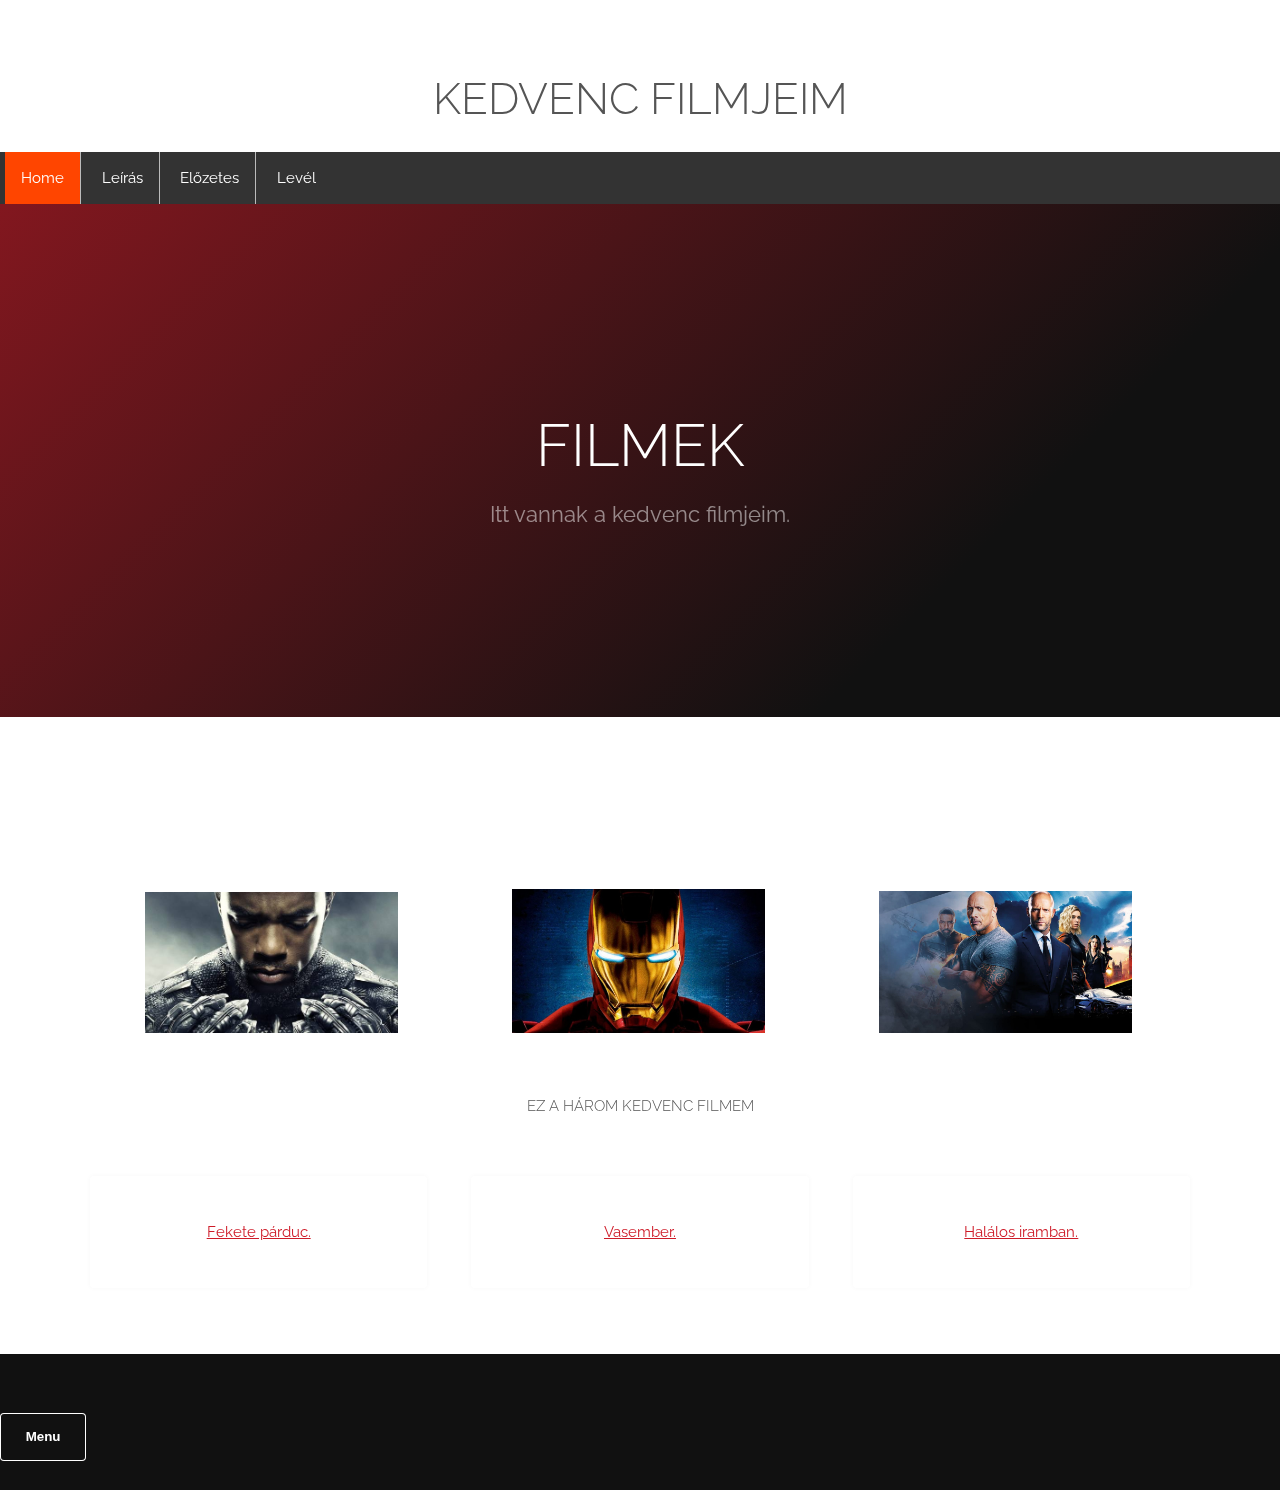
==== commit 77c01160: "changed" ====
--- a/index.html
+++ b/index.html
@@ -12,9 +12,9 @@
 <body>
 
     <header>
-        <h1>Kedvenc fimleim</h1>
+        <h1>Kedvenc filmjeim</h1>
     </header>
-    <nav>
+    <nav id="main-nav">
         <ul>
             <li>
                 <a class="active" href="/index.html">Home</a>
@@ -33,21 +33,21 @@
     <section id="banner">
         <div class="inner">
             <h1>Filmek</h1>
-            <p>Itt vannak a kedvenc 
+            <p>Itt vannak a kedvenc
                 <a href="https://hu.wikipedia.org/wiki/Film">
-                filmeim.
-            </a>
-                    
+                    filmjeim.
+                </a>
+
             </p>
         </div>
-    
+
         <video autoplay loop muted playsinline src="/video/tajkep.mp4"></video>
-    
+
     </section>
     <section class="wrapper">
         <div class="inner">
             <header class="special">
-                
+
             </header>
             <img src="/images/fekete.jpg" alt="Párduc">
             <img src="/images/iron-man.jpg" alt="Vasember">
@@ -60,7 +60,8 @@
             <div class="highlights">
                 <section>
                     <div class="content">
-                    <a href="https://port.hu/adatlap/film/mozi/fekete-parduc-black-panther/movie-188768">Fekete párduc.</a> 
+                        <a href="https://port.hu/adatlap/film/mozi/fekete-parduc-black-panther/movie-188768">Fekete
+                            párduc.</a>
                     </div>
                 </section>
                 <section>
@@ -70,7 +71,8 @@
                 </section>
                 <section>
                     <div class="content">
-                        <a href="https://port.hu/adatlap/film/tv/halalos-iramban-the-fast-and-the-furious/movie-41351">Halálos iramban.</a>
+                        <a href="https://port.hu/adatlap/film/tv/halalos-iramban-the-fast-and-the-furious/movie-41351">Halálos
+                            iramban.</a>
                     </div>
                 </section>
 
@@ -79,18 +81,10 @@
     </section>
 
     <footer id="footer">
-        <a href="#top">
-            <button>Ugrás az oldal tetejére</button>
+        <a href="#main-nav">
+            <button>Menu</button>
         </a>
     </footer>
-
-
-
-
-
-
-
-
 
 
 </body>
